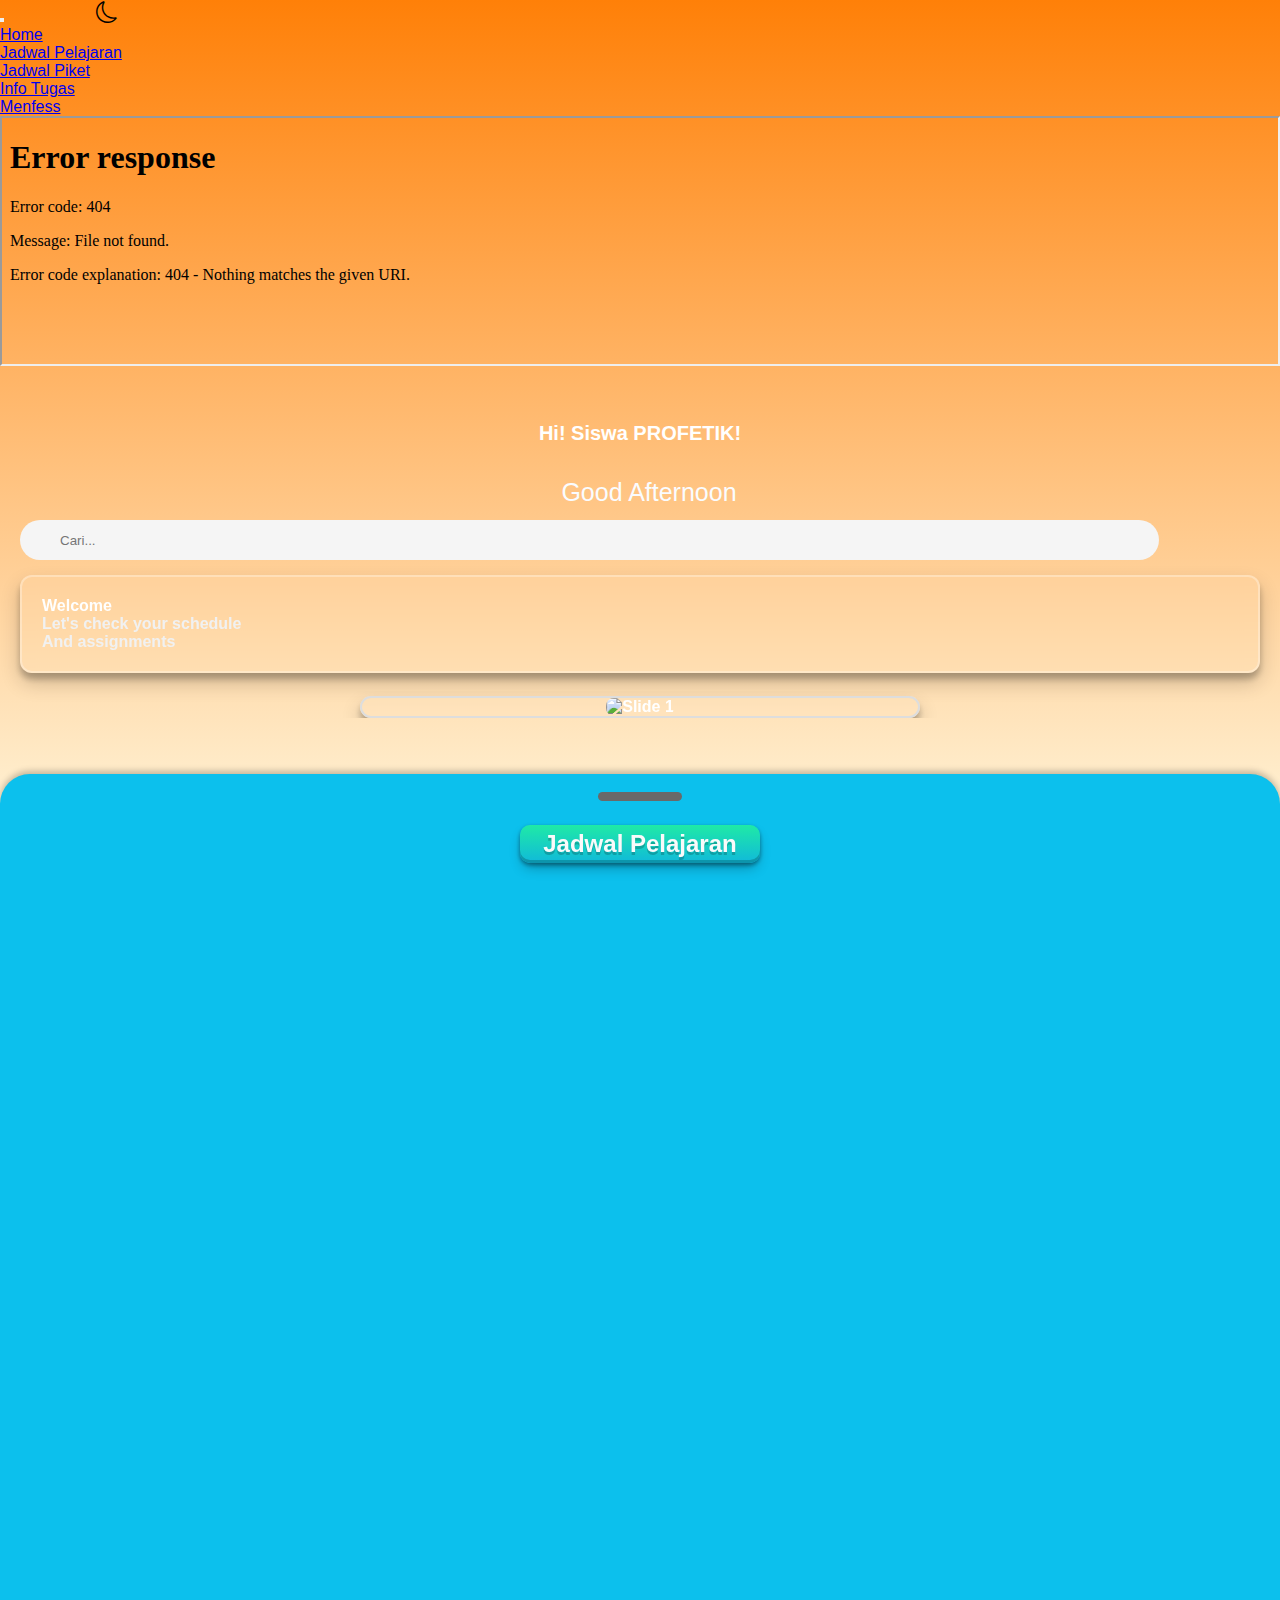
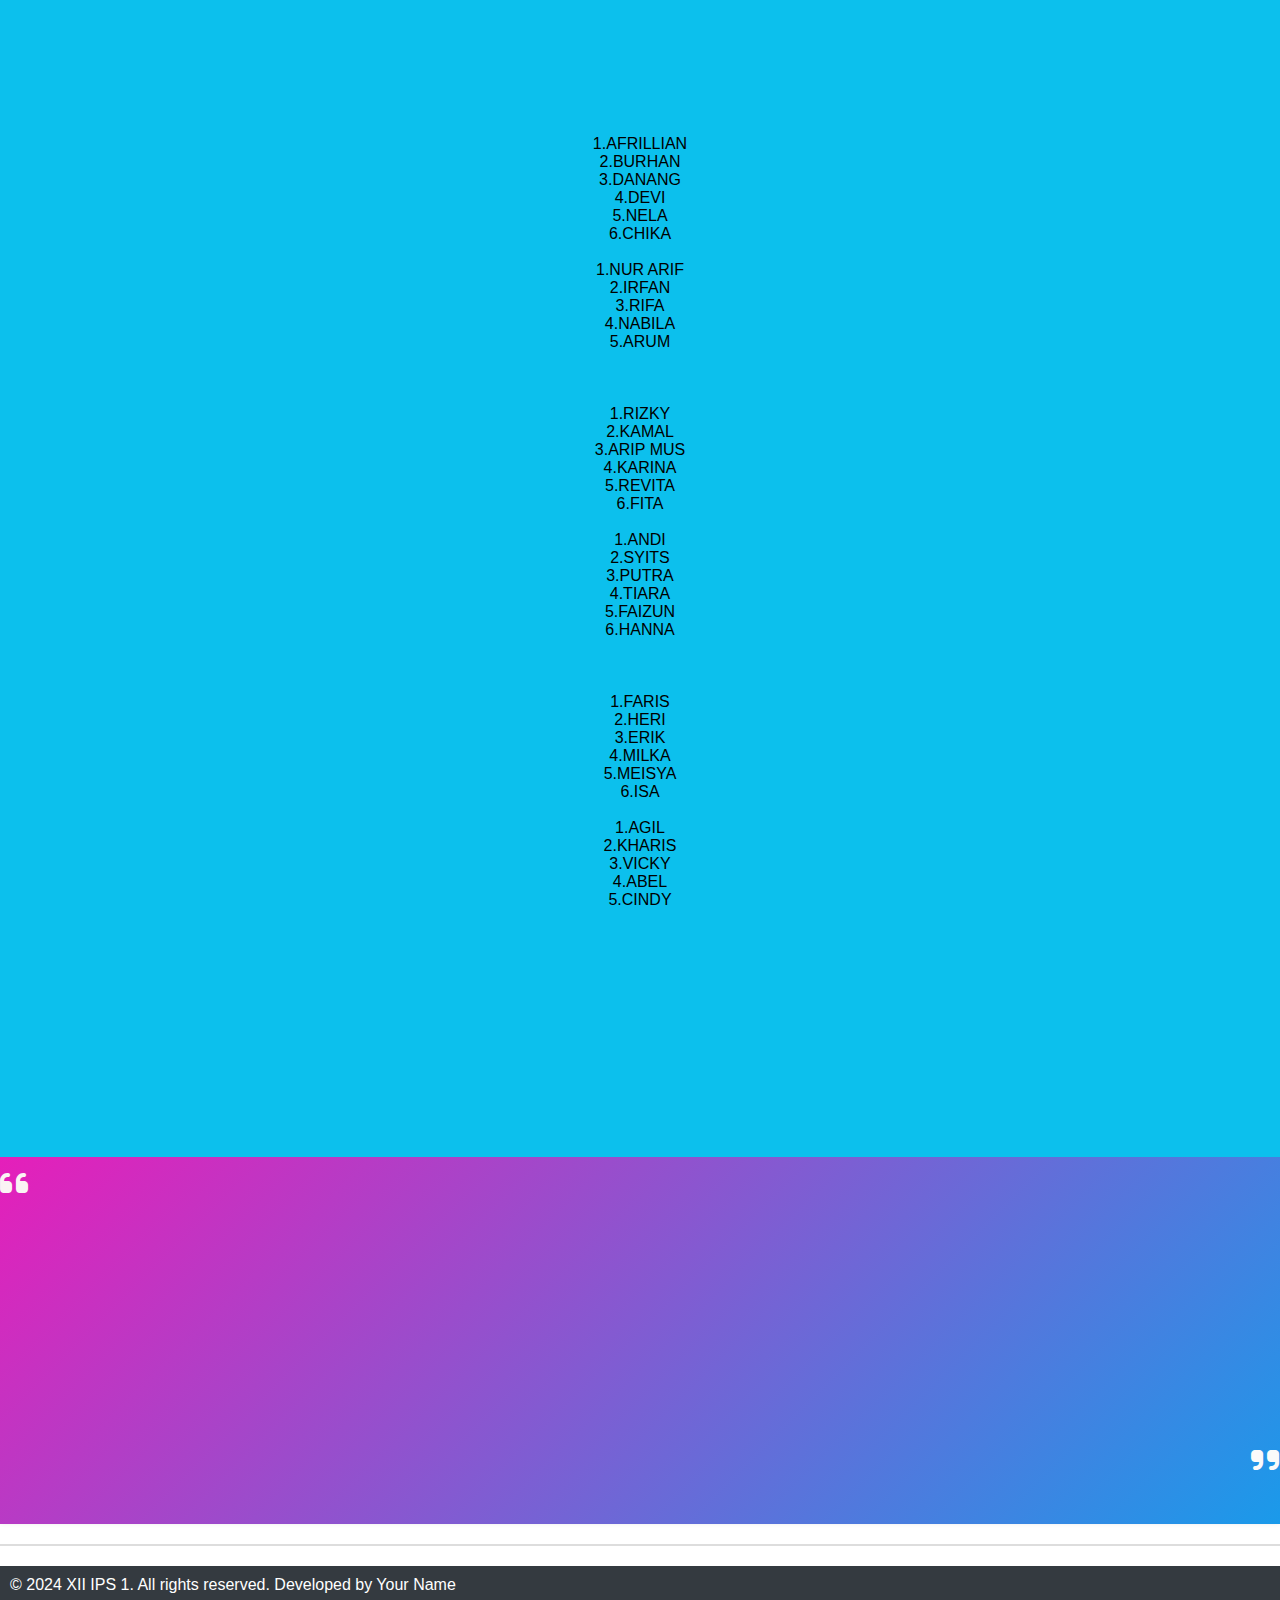
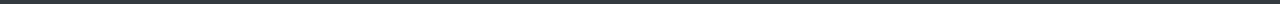
==== index.html @ 053d7fe9 "Update index.html" ====
<!DOCTYPE html>
<html lang="id-ID">

<head>
  <meta charset="UTF-8">
  <meta http-equiv="X-UA-Compatible" content="IE=Edge">
  <meta name="viewport" content="width=device-width, initial-scale=1, maximum-scale=1, user-scalable=no">
  <meta name="google-site-verification" content="LIAFJDJ_UBksVCP_BLiOuBn92fZuUweyE3WC6bp4Mew" />
  
  <title>XII IPS 1</title>
  <!-- HTML -->

  <!-- Custom Styles -->
  <link rel="stylesheet" href="style.css">
  <link href="https://cdn.jsdelivr.net/npm/bootstrap@5.2.2/dist/css/bootstrap.min.css" rel="stylesheet" integrity="sha384-Zenh87qX5JnK2Jl0vWa8Ck2rdkQ2Bzep5IDxbcnCeuOxjzrPF/et3URy9Bv1WTRi" crossorigin="anonymous">
  <link href="https://cdnjs.cloudflare.com/ajax/libs/font-awesome/6.2.0/css/all.min.css" rel="stylesheet">
  <link rel="stylesheet" href="https://cdn.jsdelivr.net/npm/bootstrap-icons@1.3.0/font/bootstrap-icons.css">
  <link href="https://unpkg.com/aos@2.3.1/dist/aos.css" rel="stylesheet">
  <link rel="stylesheet" href="https://cdnjs.cloudflare.com/ajax/libs/animate.css/4.1.1/animate.min.css" />
</head>

<body>
  <nav class="navbar sticky-top bg-light" id="navbar_top">
    <div class="container-fluid">
      <button class="navbar-toggler" type="button" data-bs-toggle="collapse" data-bs-target="#navbarTogglerDemo03" aria-controls="navbarTogglerDemo03" aria-expanded="false" aria-label="Toggle navigation">
        <span class="navbar-toggler-icon"></span>
      </button>
      <a class="navbar-brand" href="#"></a>
      <i class="bi-moon" id="toggleDark"></i>

      <div class="collapse navbar-collapse" id="navbarTogglerDemo03">
        <ul class="navbar-nav me-auto mb-2 mb-lg-0">
          <li class="nav-item">
            <a class="nav-link active" aria-current="page" href="#">Home</a>
          </li>
          <li class="nav-item">
            <a class="nav-link" href="#tarik">Jadwal Pelajaran</a>
          </li>
          <li class="nav-item">
            <a class="nav-link" href="#judul3">Jadwal Piket</a>
          </li>
          <li class="nav-item">
            <a class="nav-link" href="#selasa">Info Tugas</a>
          </li>
          <li class="nav-item">
            <a class="nav-link" href="#menfess">Menfess</a>
          </li>
        </ul>
        <iframe src= frameborder='0' width='100%' height="250px"></iframe>
      </div>
    </div>
  </nav>
  <br>
  <div class="Hi_makhluk">Hi! Siswa PROFETIK!</div>
  </div>
  <div id="good" ></div>
  <form id="form1" name="form1" method="get" action="search.html">
    <div class="pencarian"><input type="text" name="searchTerm" placeholder="Cari..."></div>
  </form>
  
  <div class="Welcome" id="Welc">Welcome
    <br>
    <div class="bawah_welcome" id="bwh_wlc">
      Let's check your
      schedule<br> And assignments</div>
  </div>
  <br>
  
<div class="carousel-info">
    <div class="carousel-container">
      <div class="carousel">
        <div class="carousel-track">
          <div class="carousel-slide">
            <div class="slide-box">
              <img src="https://www.malidaprofetik.sch.id/media_library/image_sliders/4011eb9939a788a955411d54a8cd600c.JPG"
                alt="Slide 1">
            </div>
          </div>
          <div class="carousel-slide">
            <div class="slide-box">
              <img src="https://malidaprofetik.sch.id/media_library/posts/large/9a88a5ecfe2c4ab00b4fcdac759f1ffc.jpeg" 
                alt="Slide 2">
            </div>
          </div>
          <div class="carousel-slide">
            <div class="slide-box">
              <img src="https://s3-us-west-2.amazonaws.com/s.cdpn.io/557257/3.png" 
                alt="Slide 3">
            </div>
          </div>
          <!-- ... add more slides as needed ... -->
        </div>
      </div>
    </div>
    <br>
    <br>
  
    
  <div class="tarik" id="tarik">
    <br>
    <div class="garis_tarik"></div>

    <h4 style="margin: 1em auto 1em; width: 10em; " id="judul1" data-aos="fade-up" data-aos-duration="1000" data-aos-offset="5">Jadwal Pelajaran</h4>

    <ul data-aos="fade-up" data-aos-duration="1000" data-aos-offset="15">
      <div class="Senin" id="judul2"> SENIN</div>
      <div class="mapel">
        <li class="religious">ALQURAN HADITS</li>
        <li class="religious">FIQIH</li>
        <li class="language">BHS.ARAB</li>
        <li class="language">BHS.INDONESIA</li>
        <li class="ppkn">PPKN</li>
      </div>
    </ul>

<div data-aos="fade-up" data-aos-duration="1000" data-aos-offset="40">
    <ul>
      <div class="Selasa" id="judul3">SELASA</div>
      <div class="mapel" style="height: 100px">
        <li>SOSIOLOGI</li>
        <li>FISIKA</li>
        <li>SKI</li>
        <li>AKIDAH</li>
        <li>CONVERSTATION</li>
      </div>
    </ul>
</div>


    <ul data-aos="fade-up" data-aos-duration="1000" data-aos-offset="30">
      <div class="Rabu" id="judul4">RABU</div>
      <div class="mapel">
        <li>SEJARAH C</li>
        <li>GEOGRAFI</li>
        <li>PENJAS</li>
        <li>PKWU</li>
        <li>FISIKA</li>
        <li>MATEMATIKA</li>
      </div>
    </ul>
  

    <div data-aos="fade-up" data-aos-duration="1000" data-aos-offset="30">
      <ul>
        <div class="Kamis" id="judul5">KAMIS</div>
        <div class="mapel" style="height: 100px">
          <li>EKONOMI</li>
          <li>GEOGRAFI</li>
          <li>BHS.INGGRIS</li>
          <li>SEJARAH INDONESIA</li>
        </div>
      </ul>
    </div>

      <div data-aos="fade-up" data-aos-duration="1000" data-aos-offset="30">
        <ul>
          <div class="Jumat" id="judul6">JUMAT</div>
          <div class="mapel" style="height: 100px">
            <li>EKONOMI</li>
            <li>SEJARAH C</li>
            <li>MATEMATIKA</li>
          </div>
        </ul>
        <hr>
      </div>
    
<div data-aos="fade-up" data-aos-duration="1000" data-aos-offset="40">
        <ul>
          <div class="Sabtu" id="judul6">SABTU</div>
          <div class="mapel" style="height: 100px">
            <li>SENI BUDAYA</li>
            <li>BHS.INDONESIA</li>
            <li>FISIKA</li>
            <li>KENUAN</li>
            <li>SOSIOLOGI</li>
          </div>
        </ul>
        <hr>
      </div>
    
    <h4 id="judul7" data-aos="fade-up" data-aos-duration="800" data-aos-offset="20">Jadwal Piket</h4>
    <center>
      <div class="dropdown">
        <button class="btn  dropdown-toggle" type="button" data-bs-toggle="dropdown" aria-expanded="false" id="Buttonj" data-aos="fade-up" data-aos-duration="600" data-aos-offset="25">
          <span id="senin">Senin</span>
        </button>

        <ul class="dropdown-menu">
          <li class="dropdown-item">1.AFRILLIAN</li>
          <li class="dropdown-item">2.BURHAN</li>
          <li class="dropdown-item">3.DANANG</li>
          <li class="dropdown-item">4.DEVI</li>
          <li class="dropdown-item">5.NELA</li>
          <li class="dropdown-item">6.CHIKA</li>
        </ul>
      </div>


      <div class="dropdown">
        <button class="btn dropdown-toggle" type="button" data-bs-toggle="dropdown" aria-expanded="false" id="Buttonj" data-aos="fade-up" data-aos-duration="600" data-aos-offset="25">
          <span id="selasa">Selasa</span>
        </button>
        <ul class="dropdown-menu">
          <li class="dropdown-item">1.NUR ARIF</li>
          <li class="dropdown-item">2.IRFAN</li>
          <li class="dropdown-item">3.RIFA</li>
          <li class="dropdown-item">4.NABILA</li>
          <li class="dropdown-item">5.ARUM</li>
        </ul>
      </div>
      <br></br>
      
      <div class="dropdown">
        <button class="btn  dropdown-toggle" type="button" data-bs-toggle="dropdown" aria-expanded="false" id="Buttonj" data-aos="fade-up" data-aos-duration="900" data-aos-offset="25">
          <span id="rabu">Rabu</span>
        </button>
        <ul class="dropdown-menu">
          <li class="dropdown-item">1.RIZKY</li>
          <li class="dropdown-item">2.KAMAL</li>
          <li class="dropdown-item">3.ARIP MUS</li>
          <li class="dropdown-item">4.KARINA</li>
          <li class="dropdown-item">5.REVITA</li>
          <li class="dropdown-item">6.FITA</li>
        </ul>
      </div>
      
      
      <div class="dropdown">
        <button class="btn  dropdown-toggle" type="button" data-bs-toggle="dropdown" aria-expanded="false" id="Buttonj" data-aos="fade-up" data-aos-duration="1100" data-aos-offset="25">
          <span id="kamis">Kamis</span>
        </button>
        <ul class="dropdown-menu">
          <li class="dropdown-item">1.ANDI</li>
          <li class="dropdown-item">2.SYITS</li>
          <li class="dropdown-item">3.PUTRA</li>
          <li class="dropdown-item">4.TIARA</li>
          <li class="dropdown-item">5.FAIZUN</li>
          <li class="dropdown-item">6.HANNA</li>
        </ul>
      </div>
      <br></br>

      <div class="dropdown">
        <button class="btn  dropdown-toggle" type="button" data-bs-toggle="dropdown" aria-expanded="false" id="Buttonj" data-aos="fade-up" data-aos-duration="900" data-aos-offset="25">
          <span id="jumat">Jumat</span>
        </button>
        <ul class="dropdown-menu">
          <li class="dropdown-item">1.FARIS</li>
          <li class="dropdown-item">2.HERI</li>
          <li class="dropdown-item">3.ERIK</li>
          <li class="dropdown-item">4.MILKA</li>
          <li class="dropdown-item">5.MEISYA</li>
          <li class="dropdown-item">6.ISA</li>
        </ul>
      </div>
      

      <div class="dropdown">
        <button class="btn  dropdown-toggle" type="button" data-bs-toggle="dropdown" aria-expanded="false" id="Buttonj" data-aos="fade-up" data-aos-duration="900" data-aos-offset="25">
          <span id="sabtu">Sabtu</span>
        </button>
        <ul class="dropdown-menu">
          <li class="dropdown-item">1.AGIL</li>
          <li class="dropdown-item">2.KHARIS</li>
          <li class="dropdown-item">3.VICKY</li>
          <li class="dropdown-item">4.ABEL</li>
          <li class="dropdown-item">5.CINDY</li>
        </ul>
      </div>
      
      
    <h4 id="judul8" data-aos="fade-up" data-aos-duration="1000" data-aos-offset="25">Tugas</h4>
    <center>
      <div class="atur_box">
        <div class="box_project" id="box1" data-aos="fade-up" data-aos-duration="800" data-aos-offset="25"><b>Teknik Komputer J : </b><br>
          <img class="gambar_buku" src="buku tkj.jpeg" width="40px" height="53px" align="left">
          <span class="translate-middle badge rounded-pill bg-danger">0</span>
          <div class="this_week">
            This Week's assignment
            <button onclick="Alert()" id="tugas_button">
              click
            </button>
          </div>
          <progress value="50" max="100" style="height:20px;width:100px;margin-top:5px;"></progress>
        </div>


        <div class="box_project" id="box2" data-aos="fade-up" data-aos-duration="800" data-aos-offset="25"><b>bahasa Indonesia: </b>
          <br>
          <img class="gambar_buku" src="buku indo.jpeg" width="40px" height="53px" align="left">
          <span class="translate-middle badge rounded-pill bg-danger">0</span>
          <div class="this_week">
            This Week's assignment
            <button onclick="Alert()" id="tugas_button">
              click
            </button>
          </div>
          <progress value="50" max="100" style="height:20px;width:100px;margin-top:5px;"></progress>
        </div>
      </div>

      <div class="atur_box">
        <div class="box_project" id="box3" data-aos="fade-up" data-aos-duration="800" data-aos-offset="25"><b>Matematika : </b><br>
          <img class="gambar_buku" src="buku mtk.png" width="40px" height="53px" align="left">
          <span class="translate-middle badge rounded-pill bg-danger">1</span>
          <div class="this_week">
            This Week's assignment
            <button onclick="Alert()" id="tugas_button">
              click
            </button>
          </div>
          <progress value="50" max="100" style="height:20px;width:100px;margin-top:5px;"></progress>
        </div>

        <div class="box_project" id="box4" data-aos="fade-up" data-aos-duration="800" data-aos-offset="25"><b>Sejarah : </b><br>
          <img class="gambar_buku" src="buku sejarah.jpg" width="40px" height="53px" align="left">
          <span class="translate-middle badge rounded-pill bg-danger">0</span>
          <div class="this_week">
            This Week's assignment
            <button onclick="Alert()" id="tugas_button">
              click
            </button>
          </div>
          <progress value="50" max="100" style="height:20px;width:100px;margin-top:5px;"></progress>
        </div>
      </div>
    </center>
<br>

    <div class="menfess" id="menfess">
      <i class="fa-solid fa-quote-left" id="quoteleft"></i>
      <h4 data-aos="fade-up" data-aos-duration="1000" data-aos-offset="25" id="judul9">Menfess</h4>

      <form action="https://formsubmit.co/burhanjepara41@gmail.com" method="POST">
        <center>
          <input type="text" name="From:" placeholder="From :" required id="input" data-aos="fade-up" data-aos-duration="1000" data-aos-offset="25">
          <input type="text" name="To:" required id="input" placeholder="To :" data-aos="fade-up" data-aos-duration="1000" data-aos-offset="25">
          <textarea placeholder="Pesan :" type="text" name="Pesan:" required id="input" data-aos="fade-up" data-aos-duration="1000" data-aos-offset="25"></textarea>
          <button class="buttonSubmit" type="submit" data-aos="fade-up" data-aos-duration="1500" data-aos-offset="25">
            <span class="text" id="submit">Submit</span>
            <img src="patch-check.svg" id="iconv">
          </button>
        </center>
        <input type="hidden" name="_captcha" value="false">
        <input type="hidden" name="_template" value="table">
      </form>

      <i class="fa-solid fa-quote-right" id="quoteright"></i>
      <br>
      <br>
      <br>
      <br>
      <br>
    </div>
    </div>
  </div>
  
<!-- Pemisah -->
<div class="separator"></div>

<!-- Footer -->
<footer class="bg-dark text-light text-center p-3">
  <p>&copy; 2024 XII IPS 1. All rights reserved. Developed by Your Name</p>
</footer>

  
  <!-- Project -->
  <script src="//cdn.jsdelivr.net/npm/sweetalert2@11"></script>
  <script src="main.js"></script>
  <script src="https://cdn.jsdelivr.net/npm/bootstrap@5.2.0/dist/js/bootstrap.bundle.min.js"></script>
  <script src="https://unpkg.com/aos@2.3.1/dist/aos.js"></script>
  <script>
    AOS.init();
  </script>
</body>

</html>
---- style.css ----
@import url('https://fonts.cdnfonts.com/css/roboto');

* {
  margin: 0;
  padding: 0;
  box-sizing: border-box;
  font-family: 'Roboto Medium', sans-serif;
}

html {
  scroll-behavior: smooth;
}

body {
  background: linear-gradient(#FF8008, #FFFDE9);
  color: white;
  transition: background-color 1s;
  background-attachment: fixed;

}

a.navbar-brand {
  margin: 0 auto;
  margin-left: 88px;
}

#good {
  font-size: 25px;
  color: #fafcff;
  margin-left: 18px;
  text-align: center; 
  display: flex;
  justify-content: center;
  align-items: center;
}

.Hi_makhluk {
  font-size: 20px;
  margin-left: 20px;
  font-weight: bold;
  color: white;
  text-align: center;
  line-height: 20vh; /* Sesuaikan nilai sesuai kebutuhan */
  display: flex;
  justify-content: center;
  align-items: center;
  height: 10vh; /* Sesuaikan nilai sesuai kebutuhan */
  margin: 0;
}

.pencarian input {
  background-image: url("search.png");
  background-size: 20px;
  background-position: 10px 10px;
  background-repeat: no-repeat;
  padding: 12px 20px 12px 40px;
  margin-left: 20px;
  background-color: whitesmoke;
  width: 89%;
  height: 40px;
  border-radius: 35px;
  margin-top: 1em;
  border: none;
}

.Welcome {
  color: white;
  font-weight: bold;
  margin-top: 15px;
  margin-left: 20px;
  margin-right: 20px;
  border-radius: 12px;
  padding: 20px;
  box-shadow: rgba(0, 0, 0, 0.19) 0px 10px 20px, rgba(0, 0, 0, 0.23) 0px 6px 6px;
  background: rgba(255, 255, 255, 0.03);
  backdrop-filter: blur(6px);
  -webkit-backdrop-filter: blur(5px);
  border: 2px solid rgba(255, 255, 255, 0.3);
  background-image: url("icon.jpeg");
  background-repeat: no-repeat;
  background-size: 7em;
  background-position: right;
}

.bawah_welcome {
  color: #F1F1F1;
}


.box_project {
  margin-top: 10px;
  color: floralwhite;
  font-size: 10px;
  margin-left: 20px;
  margin-right: 10px;
  padding: 1.3em;
  text-align: left;
  width: 40%;
  border: 0.3px solid whitesmoke;
  box-shadow: rgba(0, 0, 0, 0.35) 0px 5px 15px;
  background-image: linear-gradient(to left top, #FCEABB, #F8B500);
  border-radius: 25px;
}

.gambar_buku {
  margin-top: 0.5em;
  margin-left: 5px;
  margin-right: 10%;
  position: relative;
}

.this_week {
  color: white;
  margin-top: 5px;
  margin-right: 8px;
}


#tugas_button {
  width: 4em;
  font-size: 1em;
  margin-top: 0.4em;
  color: white;
  background-color: #14ff5b;
  border-radius: 5px;
  border: 1px solid white;
}

.atur_box {
  display: inline-flex;
}

.box_project span {
  position: absolute;
  margin-top: 1em;
  margin-left: -1.4em;
}

.box_project b {
  text-align: left
}

.text_icon {
  font-size: 5px;
}

#navbar_bottom {
  width: 100%;
  height: 50px;
  bottom: 0;
  -webkit-box-shadow: 0px -3px 15px -7px rgba(0, 0, 0, 0.46);
  box-shadow: 0px -3px 15px -7px rgba(0, 0, 0, 0.46);
  border-top-left-radius: 10px;
  border-top-right-radius: 10px;
}

.navbar i {
  font-size: 22px;
  text-align: right;
  color: black; 
}

.tarik {
  color: black;
  -webkit-box-shadow: 0px -3px 15px -7px rgba(0, 0, 0, 0.46);
  border-top-left-radius: 30px;
  border-top-right-radius: 30px;
  background-color: #0cc0ed;
  box-shadow: rgba(0, 0, 0, 0.23) 0px -3px 6px;
}

.garis_tarik {
  background-color: dimgrey;
  width: 84px;
  height: 9px;
  border-radius: 50px;
  margin: 0 auto;
  margin-bottom: 15px;
}

.Senin,
.Selasa,
.Rabu,
.Kamis,
.Jumat,
.Sabtu{
  text-align: center;
  margin-left: 20px;
  color: #f592f7;
  background: linear-gradient(#0b23e0, #8b07e4);
  width: 70px;
  border-radius: 20px;
}

.mapel {
  margin-left: -11px;
  margin-right: 20px;
  background-color: #3737b3;
  font-size: 12px;
  padding: 9px;
  list-style: none;
  border: 1px solid black;
  border-radius: 30px;
  width: auto;
  height: 120px;
  background: rgba(255, 255, 255, 0.07);
  border-radius: 16px;
  box-shadow: rgba(0, 0, 0, 0.24) 0px 3px 8px;
  backdrop-filter: blur(5px);
  -webkit-backdrop-filter: blur(5px);
  border: 1px solid rgba(255, 255, 255, 0.3);
}

.li {
   color: white;
}

.religious,
.language,
.ppkn {
  color: black;
}


.tarik h4 {
  padding: 5px;
  box-shadow: rgba(0, 0, 0, 0.4) 0px 2px 4px, rgba(0, 0, 0, 0.3) 0px 7px 13px -3px, rgba(0, 0, 0, 0.2) 0px -3px 0px inset;
  color: #fafafa;
  text-align: center;
  width: 200px;
  margin: 20px auto;
  background: linear-gradient( #1feaa6, #10b9da);
  border-radius: 10px;
  font-weight: bold;
  font-size: 1.5em;
  text-shadow: 0px 3px 0px rgba(0, 0, 0, 0.2);
}

#Buttonj {
  border-radius: 20px;
  background: linear-gradient(#a96e0a, #e8a55996);
  color: white;
  border: none;
  text-align: center;
}

#input {
  background-size: 20px;
  background-position: 10px 10px;
  background-repeat: no-repeat;
  padding: 12px 20px 12px 40px;
  margin-top: 0.7em;
  width: 18em;
  border-radius: 10px;
  border: none;
  display: flex;
  flex-direction: column;
  margin: 10px auto;
  gap: 1rem;
}

#input:nth-child(1) {
  background: url("user-solid.svg");
  background-size: 20px;
  background-position: 10px 10px;
  background-repeat: no-repeat;
  background-color: wheat;
}

#input:nth-child(2) {
  background: url("paper-plane-regular.svg");
  background-size: 20px;
  background-position: 10px 10px;
  background-repeat: no-repeat;
  background-color: wheat;
}

#input:nth-child(3) {
  background: url("envelope-open-text-solid.svg");
  background-size: 20px;
  background-position: 10px 10px;
  background-repeat: no-repeat;
  background-color: wheat;
}

.buttonSubmit {
  position: relative;
  margin-right: 12em;
  width: 83px;
  height: 38px;
  margin-top: 15px;
  font-size: 17px;
  background-color: #FED049;
  font-weight: bold;
  color: white;
  border: none;
  border-radius: 6px;
  cursor: pointer;
  transition: width .5s, border-radius .5s;
}

.buttonSubmit * {
  position: absolute;
  top: 50%;
  left: 50%;
  transform: translate(-50%, -50%);
  transition: opacity .25s;
}

#iconv {
  opacity: 0;
}

.buttonSubmit:focus {
  width: 80px;
  background-color: yellow;
  border-radius: 6px;
}

.buttonSubmit:focus .text {
  opacity: 0;
}

.buttonSubmit:focus #iconv {
  opacity: 1;
  transition: height .5s;
}

body {
    margin: 0;
    font-family: 'Arial', sans-serif;
}

.carousel-container {
    margin: auto;
    overflow: hidden;
    position: relative;
    width: 80%;
    max-width: 600px;
    margin-bottom: 20px; /* Adjust the height of the carousel container */
}

.carousel-track {
    display: flex;
}

.carousel-slide {
    flex: 0 0 auto;
    width: 100%;
    box-sizing: border-box;
    padding: 0 10px;
    text-align: center;
    scroll-snap-align: start;
}

    .slide-box {
        border: 2px solid #ddd;
        border-radius: 12px;
        overflow: hidden;
        box-shadow: rgba(0, 0, 0, 0.19) 0px 10px 20px, rgba(0, 0, 0, 0.23) 0px 6px 6px;
        background: rgba(255, 255, 255, 0.03);
        backdrop-filter: blur(6px);
        -webkit-backdrop-filter: blur(5px);
        background-repeat: no-repeat;
        background-size: 7em;
        background-position: right;
        margin-top: 5px;
        margin-left: 10px;
        margin-right: 10px;
        padding: 0px;
        font-weight: bold;
    }

    img {
        max-width: 100%;
        height: auto;
        border-radius: 8px;
    }
}

/* Mobile Styles */
@media screen and (max-width: 600px) {
    .carousel-track {
        flex-direction: column; /* Display slides in a column on smaller screens */
        scroll-snap-type: y mandatory; /* Enable snapping to each slide vertically */
        overflow-y: auto; /* Allow vertical scrolling on smaller screens */
    }
}


.menfess {
  background: linear-gradient(-45deg, #1a9aea, #e51fba);
  
}

#quoteleft {
  font-size: 2rem;
  float: left;
  color: #faf4f4;
  margin-top: 10px;
}

#quoteright {
  font-size: 2rem;
  float: right;
  color: #fafafa;
  margin-top: 10px;
}

.dropdown {
  display: inline;
}



@media screen and (min-width:1024px) {
  a.navbar-brand {
    text-align: center;
  }

  .buttonSubmit {
    margin-right: 42em;
  }

  #input {
    width: 50rem;
  }

}

  /* CSS untuk pemisah */
  .separator {
    border: 1px solid #ddd;
    margin: 20px 0;
  }

  /* CSS untuk footer */
  footer {
    background-color: #343a40;
    color: #fff;
    padding: 10px;
  }
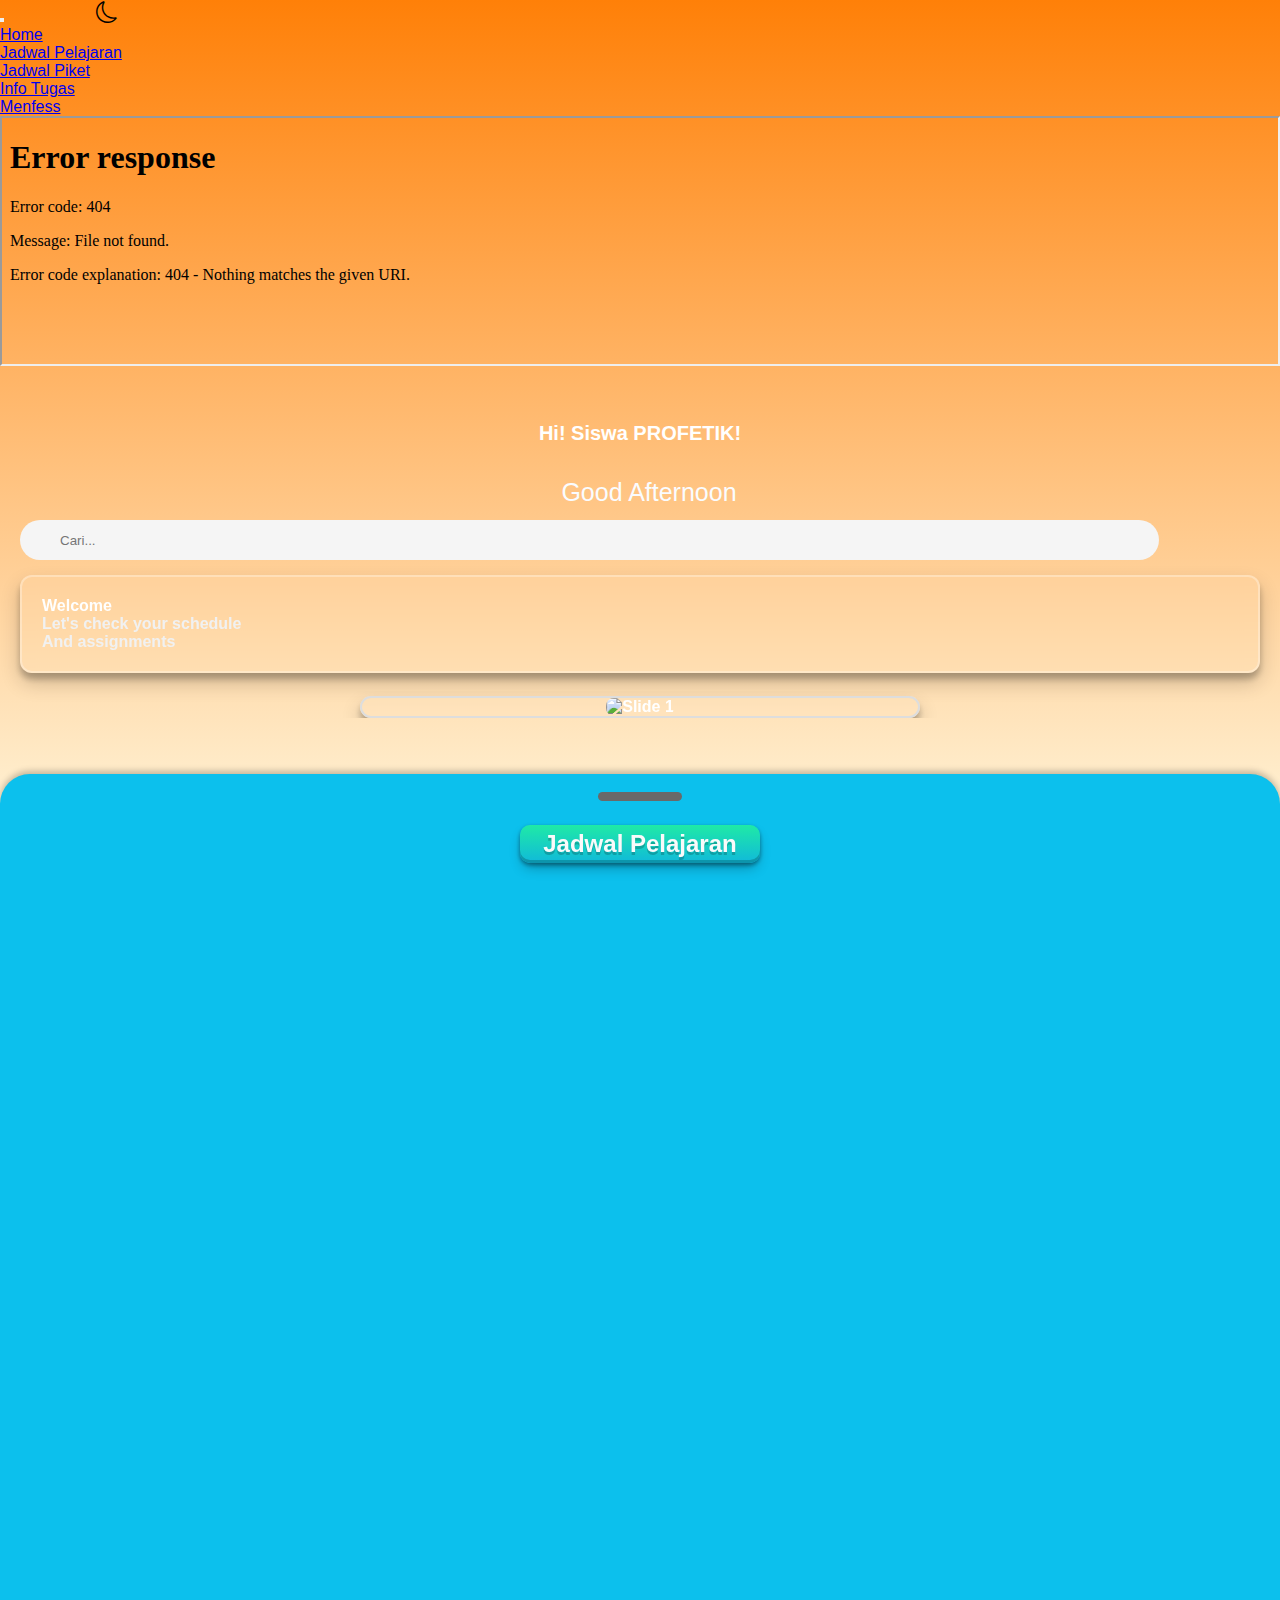
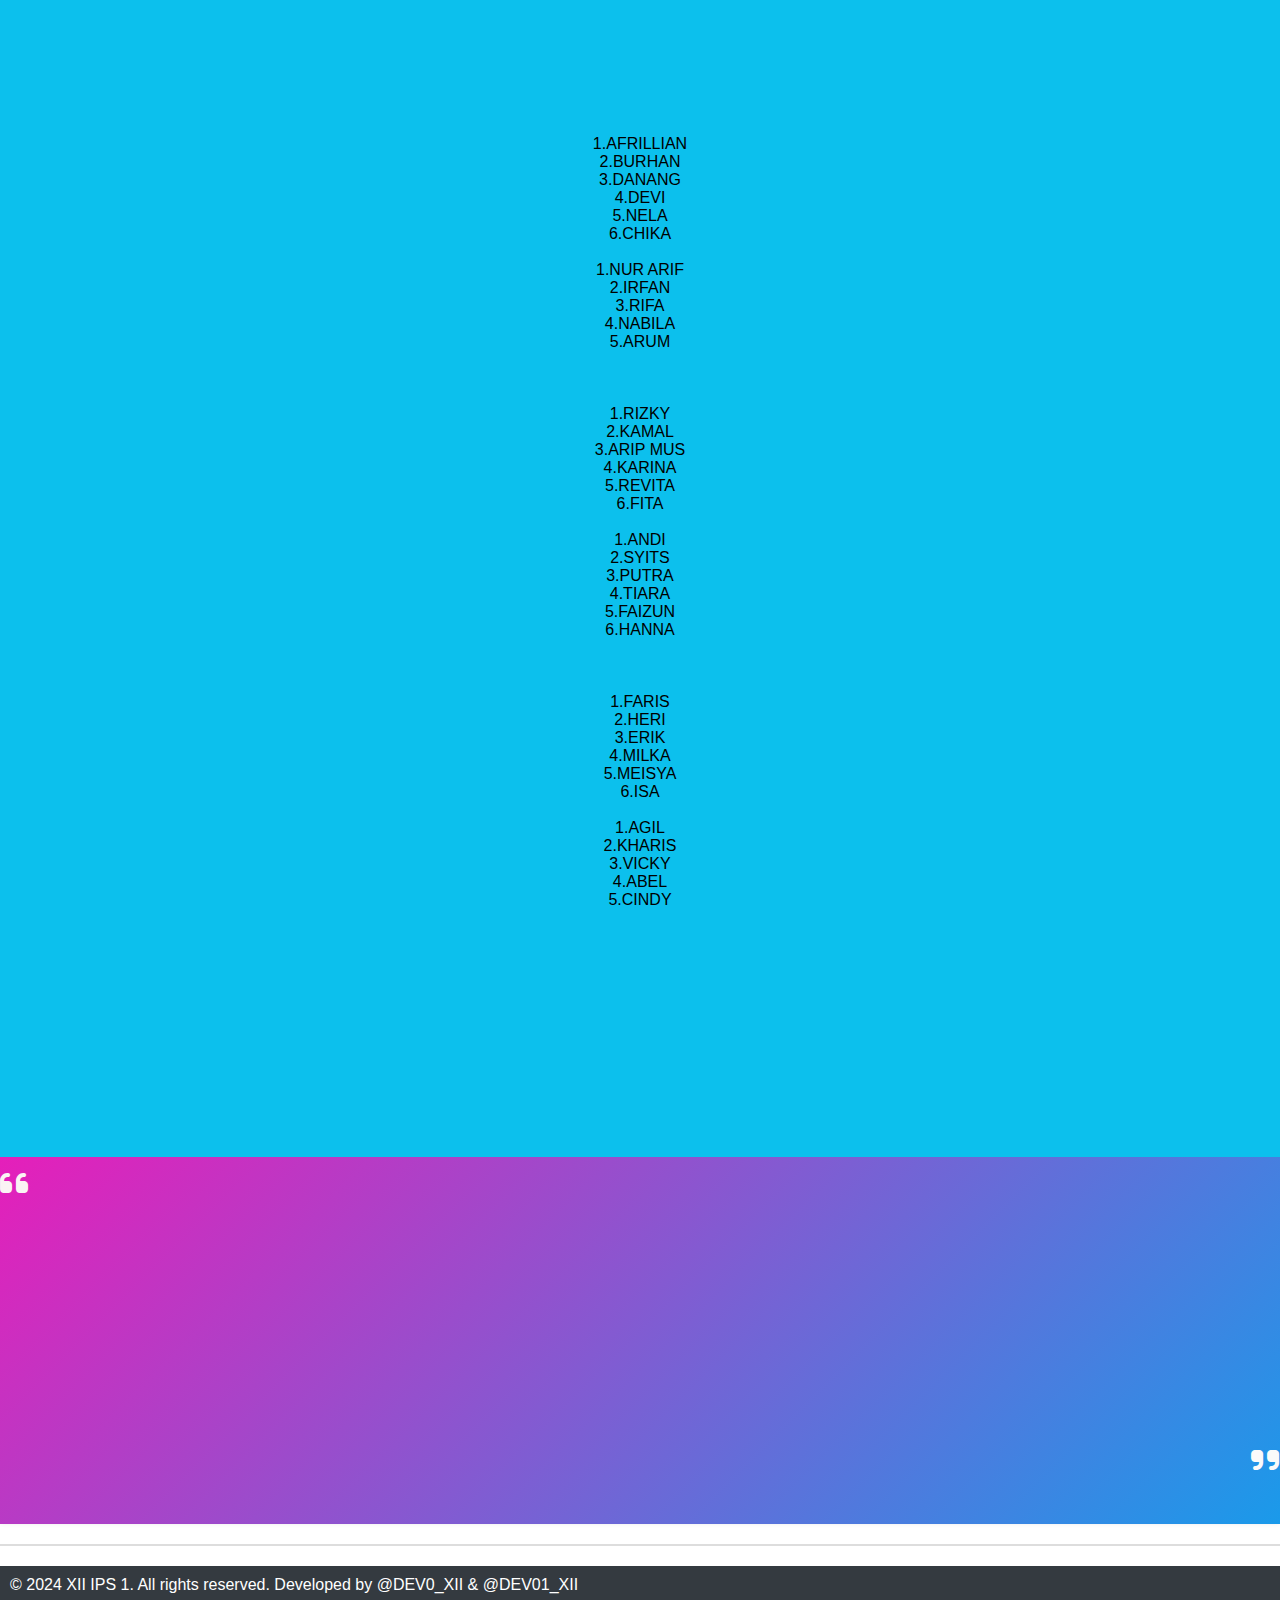
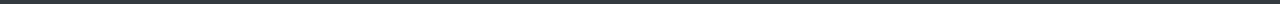
==== commit e2d93bc3: "Update index.html" ====
--- a/index.html
+++ b/index.html
@@ -360,7 +360,7 @@
 
 <!-- Footer -->
 <footer class="bg-dark text-light text-center p-3">
-  <p>&copy; 2024 XII IPS 1. All rights reserved. Developed by Your Name</p>
+  <p>&copy; 2024 XII IPS 1. All rights reserved. Developed by @DEV0_XII & @DEV01_XII</p>
 </footer>
 
   
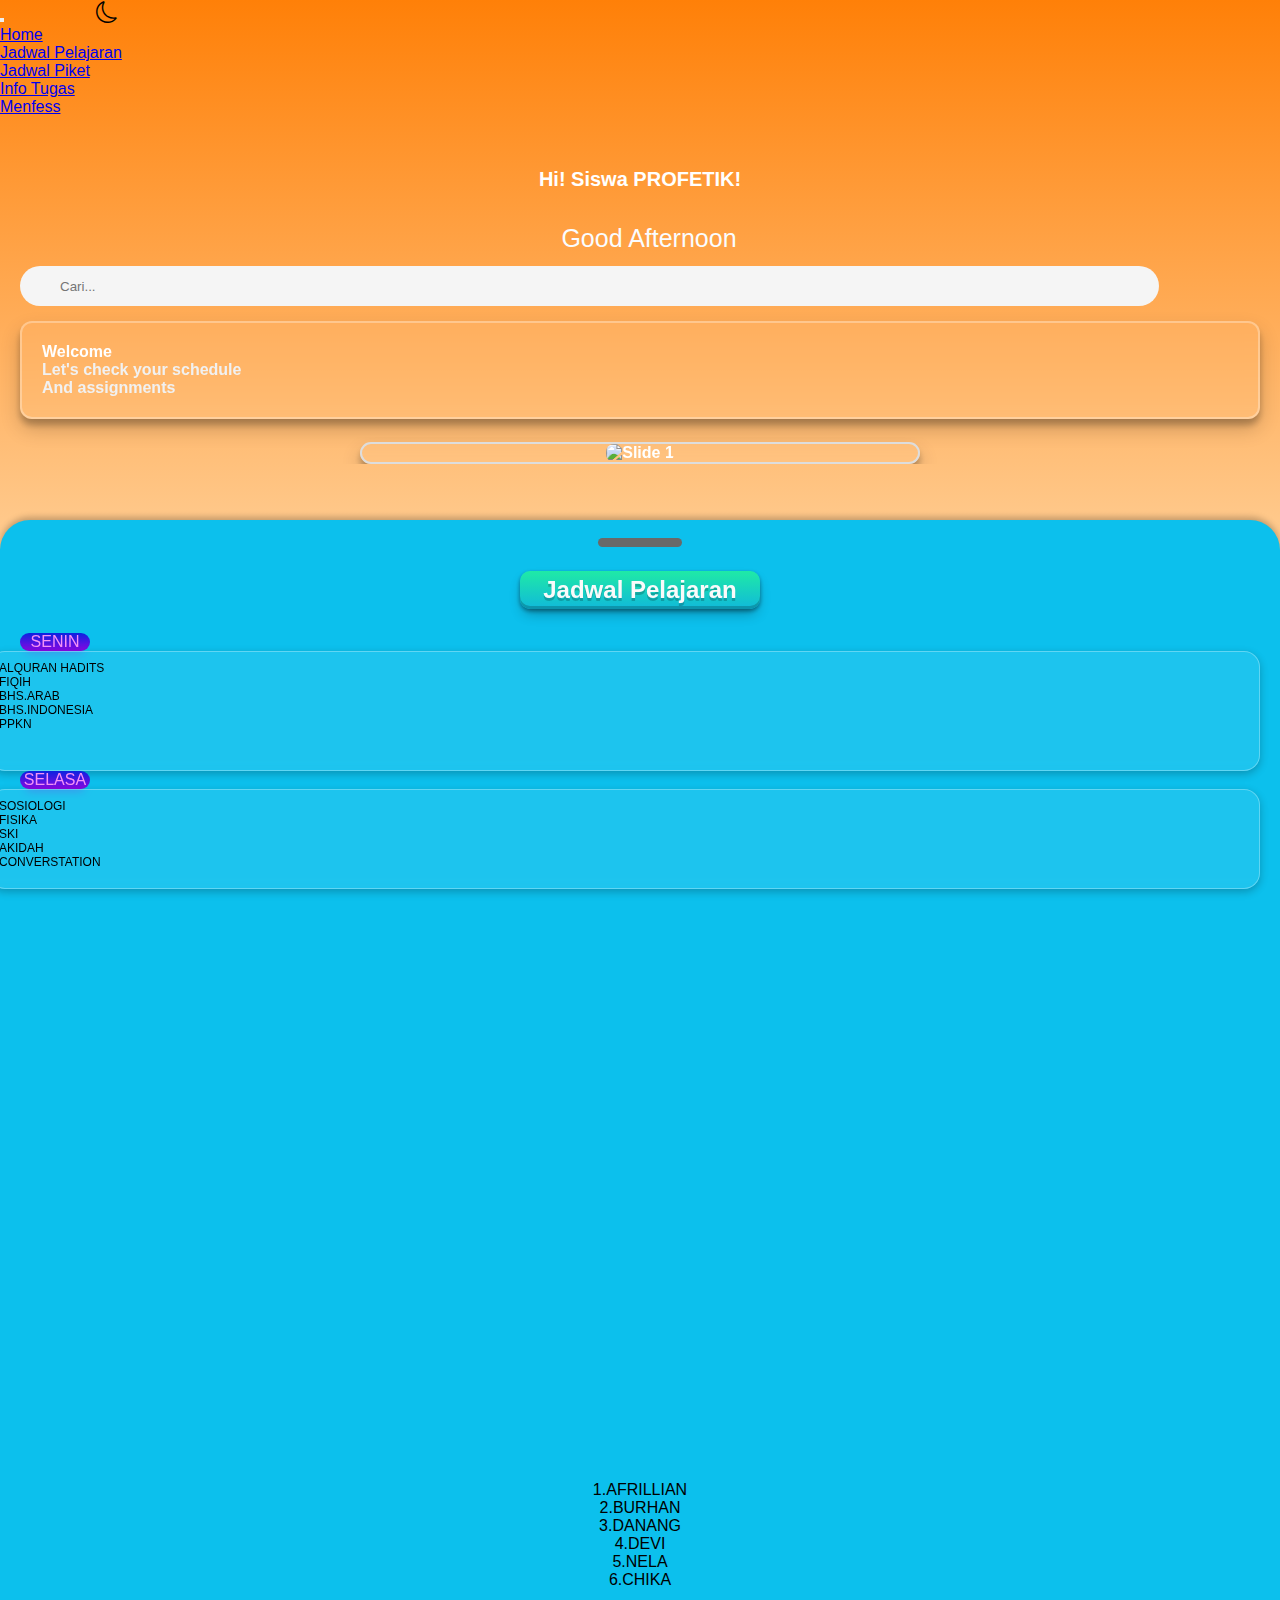
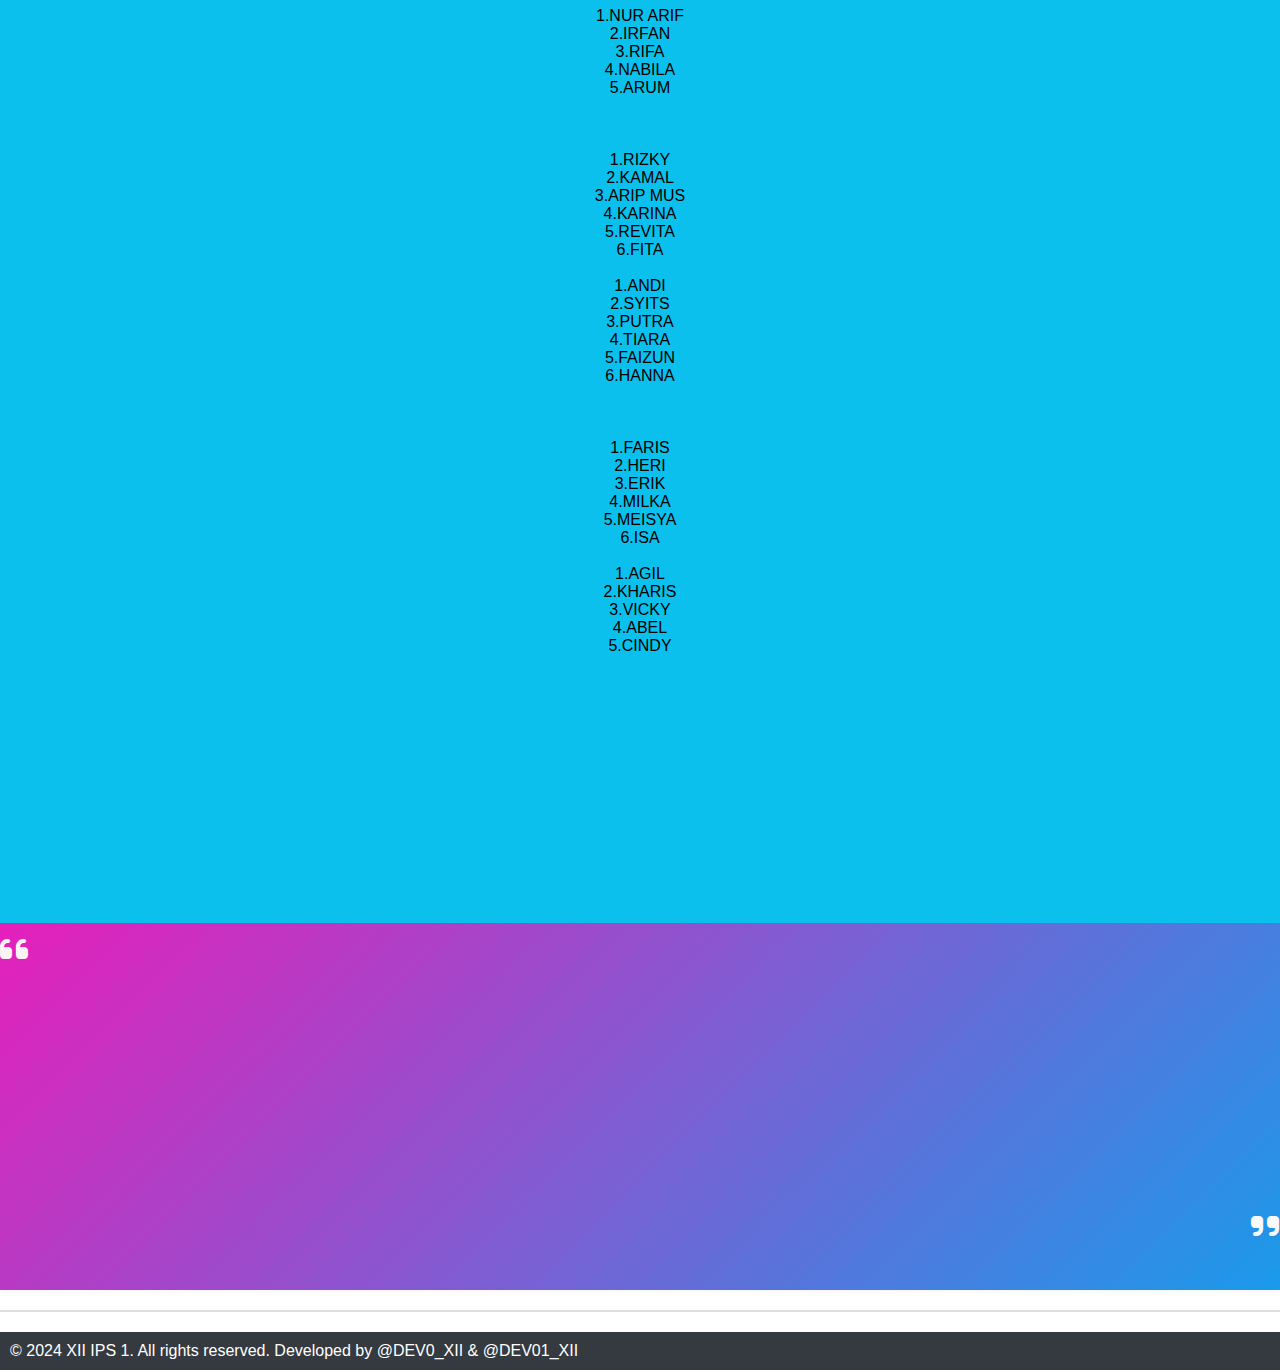
==== commit 95b8de44: "Update index.html" ====
--- a/index.html
+++ b/index.html
@@ -46,7 +46,6 @@
             <a class="nav-link" href="#menfess">Menfess</a>
           </li>
         </ul>
-        <iframe src= frameborder='0' width='100%' height="250px"></iframe>
       </div>
     </div>
   </nav>
@@ -72,19 +71,19 @@
         <div class="carousel-track">
           <div class="carousel-slide">
             <div class="slide-box">
-              <img src="https://www.malidaprofetik.sch.id/media_library/image_sliders/4011eb9939a788a955411d54a8cd600c.JPG"
+              <img src="001.jpg"
                 alt="Slide 1">
             </div>
           </div>
           <div class="carousel-slide">
             <div class="slide-box">
-              <img src="https://malidaprofetik.sch.id/media_library/posts/large/9a88a5ecfe2c4ab00b4fcdac759f1ffc.jpeg" 
+              <img src="002.jpg" 
                 alt="Slide 2">
             </div>
           </div>
           <div class="carousel-slide">
             <div class="slide-box">
-              <img src="https://s3-us-west-2.amazonaws.com/s.cdpn.io/557257/3.png" 
+              <img src="003.jpg" 
                 alt="Slide 3">
             </div>
           </div>
@@ -269,11 +268,11 @@
       </div>
       
       
-    <h4 id="judul8" data-aos="fade-up" data-aos-duration="1000" data-aos-offset="25">Tugas</h4>
+    <h4 id="judul8" data-aos="fade-up" data-aos-duration="1000" data-aos-offset="25">Galeri</h4>
     <center>
       <div class="atur_box">
         <div class="box_project" id="box1" data-aos="fade-up" data-aos-duration="800" data-aos-offset="25"><b>Teknik Komputer J : </b><br>
-          <img class="gambar_buku" src="buku tkj.jpeg" width="40px" height="53px" align="left">
+          <img class="gambar_buku" src="001.jpg" width="60px" height="73px" align="left">
           <span class="translate-middle badge rounded-pill bg-danger">0</span>
           <div class="this_week">
             This Week's assignment
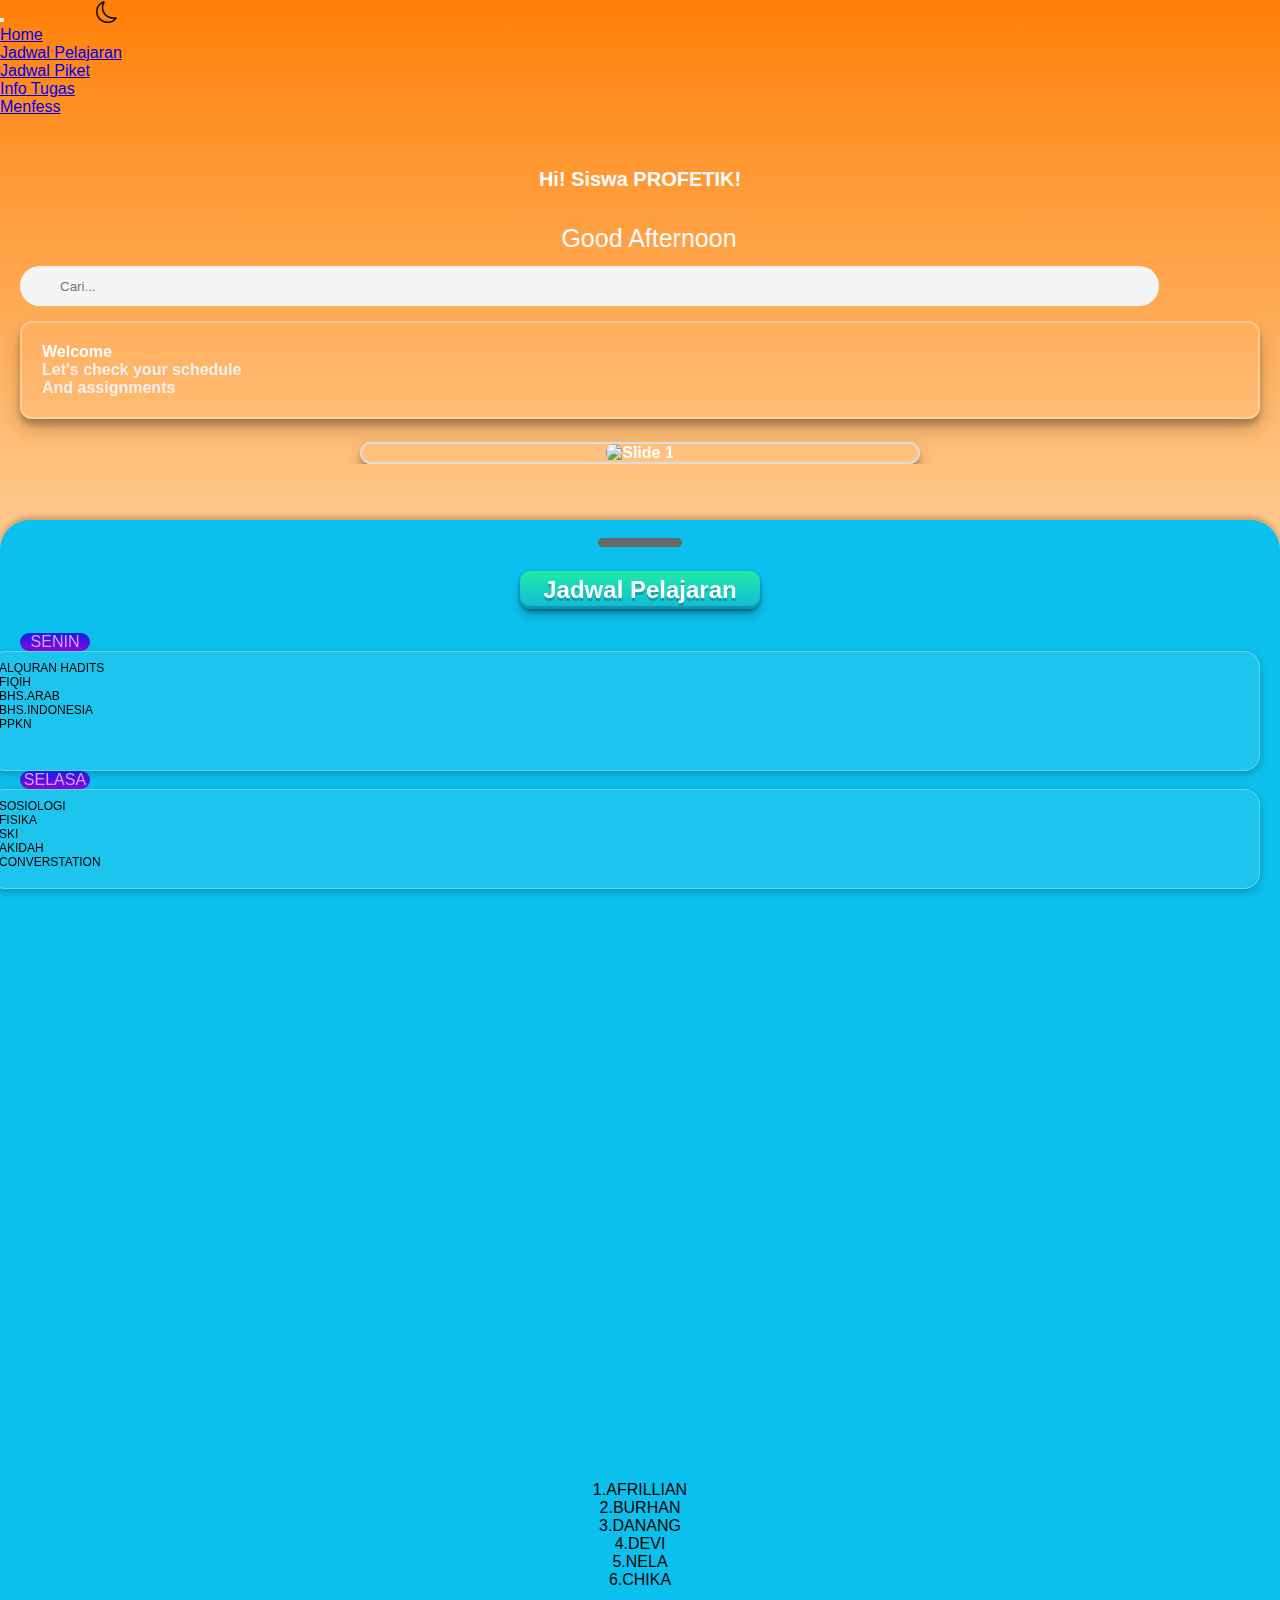
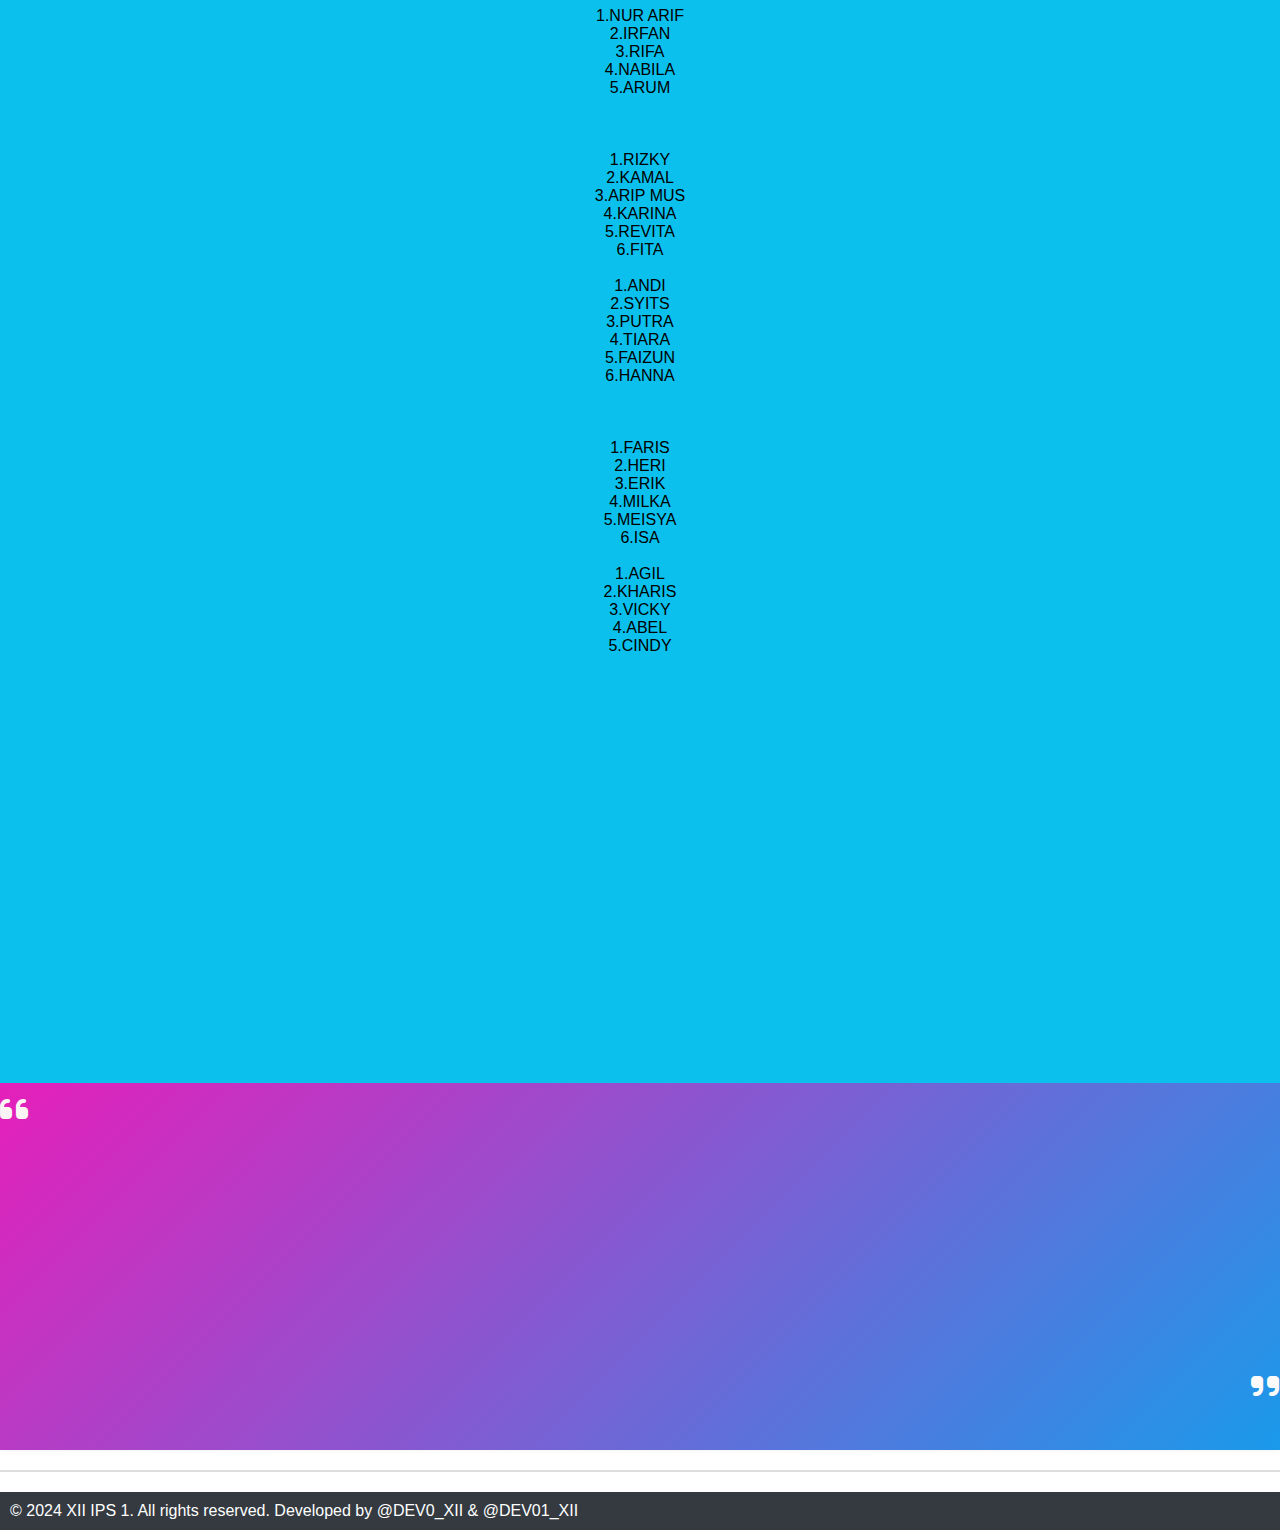
==== commit 9bbb21f6: "Update index.html" ====
--- a/index.html
+++ b/index.html
@@ -272,7 +272,7 @@
     <center>
       <div class="atur_box">
         <div class="box_project" id="box1" data-aos="fade-up" data-aos-duration="800" data-aos-offset="25"><b>Teknik Komputer J : </b><br>
-          <img class="gambar_buku" src="001.jpg" width="60px" height="73px" align="left">
+          <img class="gambar_buku" src="001.jpg" width="90px" height="100px" align="left">
           <span class="translate-middle badge rounded-pill bg-danger">0</span>
           <div class="this_week">
             This Week's assignment
@@ -280,9 +280,7 @@
               click
             </button>
           </div>
-          <progress value="50" max="100" style="height:20px;width:100px;margin-top:5px;"></progress>
-        </div>
-
+          
 
         <div class="box_project" id="box2" data-aos="fade-up" data-aos-duration="800" data-aos-offset="25"><b>bahasa Indonesia: </b>
           <br>
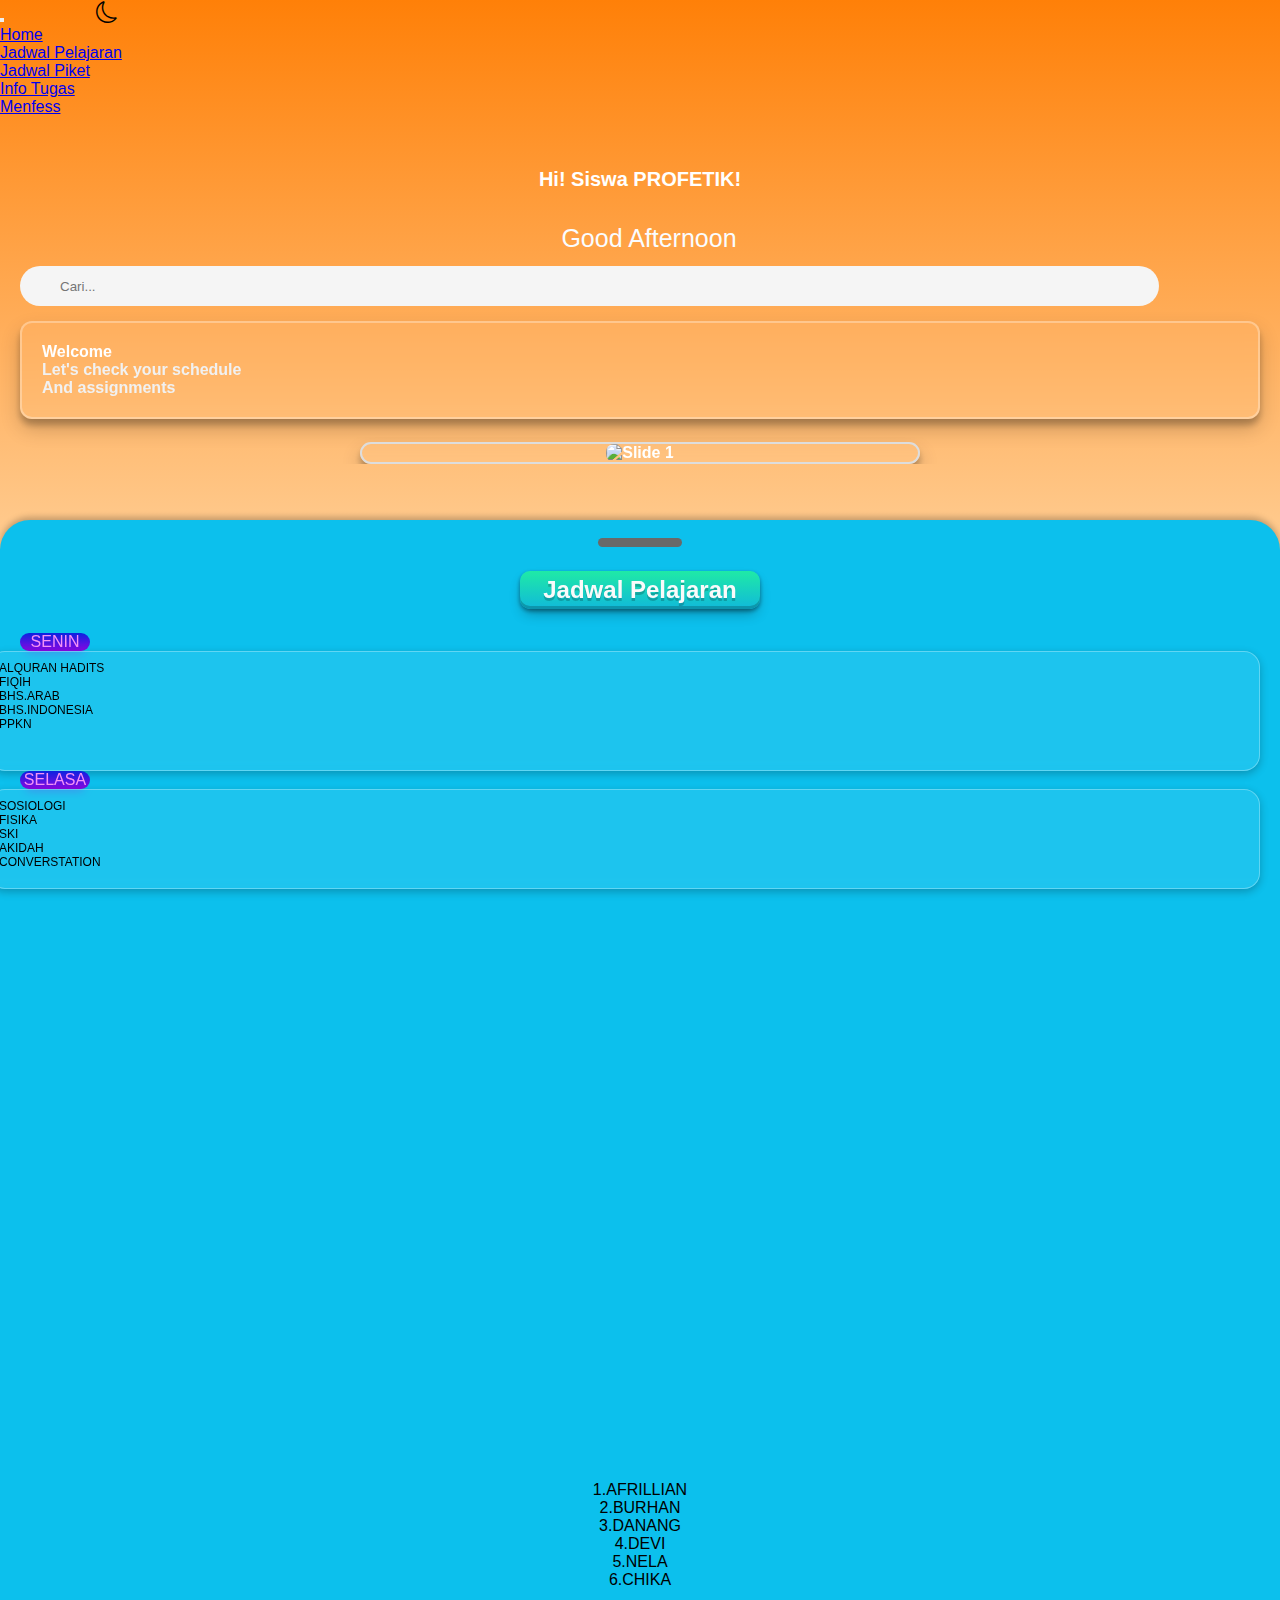
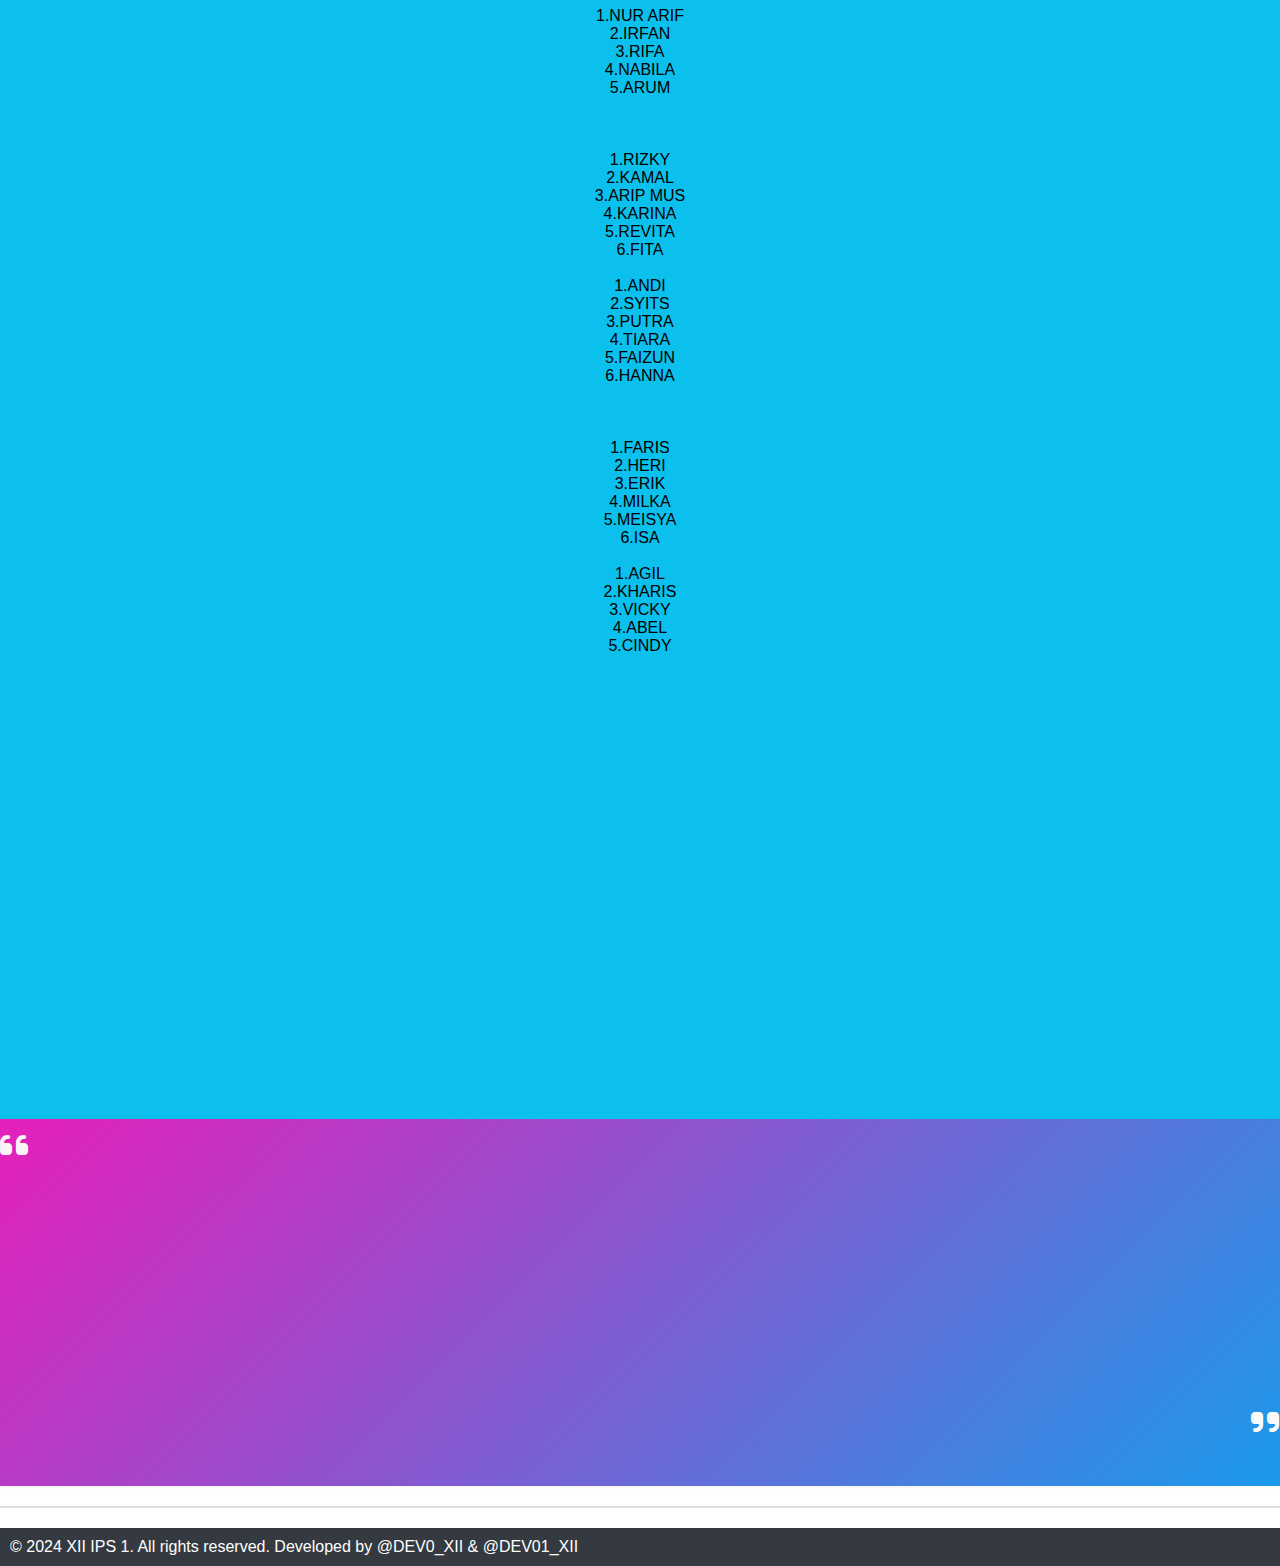
==== commit 2842ee59: "Update index.html" ====
--- a/index.html
+++ b/index.html
@@ -268,61 +268,74 @@
       </div>
       
       
+    <section id="galeri" class="py-5">
+  <div class="container">
     <h4 id="judul8" data-aos="fade-up" data-aos-duration="1000" data-aos-offset="25">Galeri</h4>
-    <center>
-      <div class="atur_box">
-        <div class="box_project" id="box1" data-aos="fade-up" data-aos-duration="800" data-aos-offset="25"><b>Teknik Komputer J : </b><br>
-          <img class="gambar_buku" src="001.jpg" width="90px" height="100px" align="left">
+    <div class="row">
+      <div class="col-md-6">
+        <div class="box_project" id="box1" data-aos="fade-up" data-aos-duration="800" data-aos-offset="25">
+          <b>Upacara:</b>
+          <br>
+          <img class="gambar_buku" src="001.jpg" width="70" height="53" alt="Gambar 1">
           <span class="translate-middle badge rounded-pill bg-danger">0</span>
           <div class="this_week">
             This Week's assignment
-            <button onclick="Alert()" id="tugas_button">
+            <button onclick="Alert()" class="tugas_button">
               click
             </button>
           </div>
-          
-
-        <div class="box_project" id="box2" data-aos="fade-up" data-aos-duration="800" data-aos-offset="25"><b>bahasa Indonesia: </b>
+        </div>
+      </div>
+
+      <div class="col-md-6">
+        <div class="box_project" id="box2" data-aos="fade-up" data-aos-duration="800" data-aos-offset="25">
+          <b>Bahasa Indonesia:</b>
           <br>
-          <img class="gambar_buku" src="buku indo.jpeg" width="40px" height="53px" align="left">
+          <img class="gambar_buku" src="002.jpg" width="70" height="53" alt="Gambar 2">
           <span class="translate-middle badge rounded-pill bg-danger">0</span>
           <div class="this_week">
             This Week's assignment
-            <button onclick="Alert()" id="tugas_button">
+            <button onclick="Alert()" class="tugas_button">
               click
             </button>
           </div>
-          <progress value="50" max="100" style="height:20px;width:100px;margin-top:5px;"></progress>
-        </div>
-      </div>
-
-      <div class="atur_box">
-        <div class="box_project" id="box3" data-aos="fade-up" data-aos-duration="800" data-aos-offset="25"><b>Matematika : </b><br>
-          <img class="gambar_buku" src="buku mtk.png" width="40px" height="53px" align="left">
+        </div>
+      </div>
+    </div>
+
+    <div class="row">
+      <div class="col-md-6">
+        <div class="box_project" id="box3" data-aos="fade-up" data-aos-duration="800" data-aos-offset="25">
+          <b>Matematika:</b>
+          <br>
+          <img class="gambar_buku" src="003.jpg" width="70" height="53" alt="Gambar 3">
           <span class="translate-middle badge rounded-pill bg-danger">1</span>
           <div class="this_week">
             This Week's assignment
-            <button onclick="Alert()" id="tugas_button">
+            <button onclick="Alert()" class="tugas_button">
               click
             </button>
           </div>
-          <progress value="50" max="100" style="height:20px;width:100px;margin-top:5px;"></progress>
-        </div>
-
-        <div class="box_project" id="box4" data-aos="fade-up" data-aos-duration="800" data-aos-offset="25"><b>Sejarah : </b><br>
-          <img class="gambar_buku" src="buku sejarah.jpg" width="40px" height="53px" align="left">
+        </div>
+      </div>
+
+      <div class="col-md-6">
+        <div class="box_project" id="box4" data-aos="fade-up" data-aos-duration="800" data-aos-offset="25">
+          <b>Sejarah:</b>
+          <br>
+          <img class="gambar_buku" src="004.jpg" width="70" height="53" alt="Gambar 4">
           <span class="translate-middle badge rounded-pill bg-danger">0</span>
           <div class="this_week">
             This Week's assignment
-            <button onclick="Alert()" id="tugas_button">
+            <button onclick="Alert()" class="tugas_button">
               click
             </button>
           </div>
-          <progress value="50" max="100" style="height:20px;width:100px;margin-top:5px;"></progress>
-        </div>
-      </div>
-    </center>
-<br>
+        </div>
+      </div>
+    </div>
+  </div>
+</section>
 
     <div class="menfess" id="menfess">
       <i class="fa-solid fa-quote-left" id="quoteleft"></i>
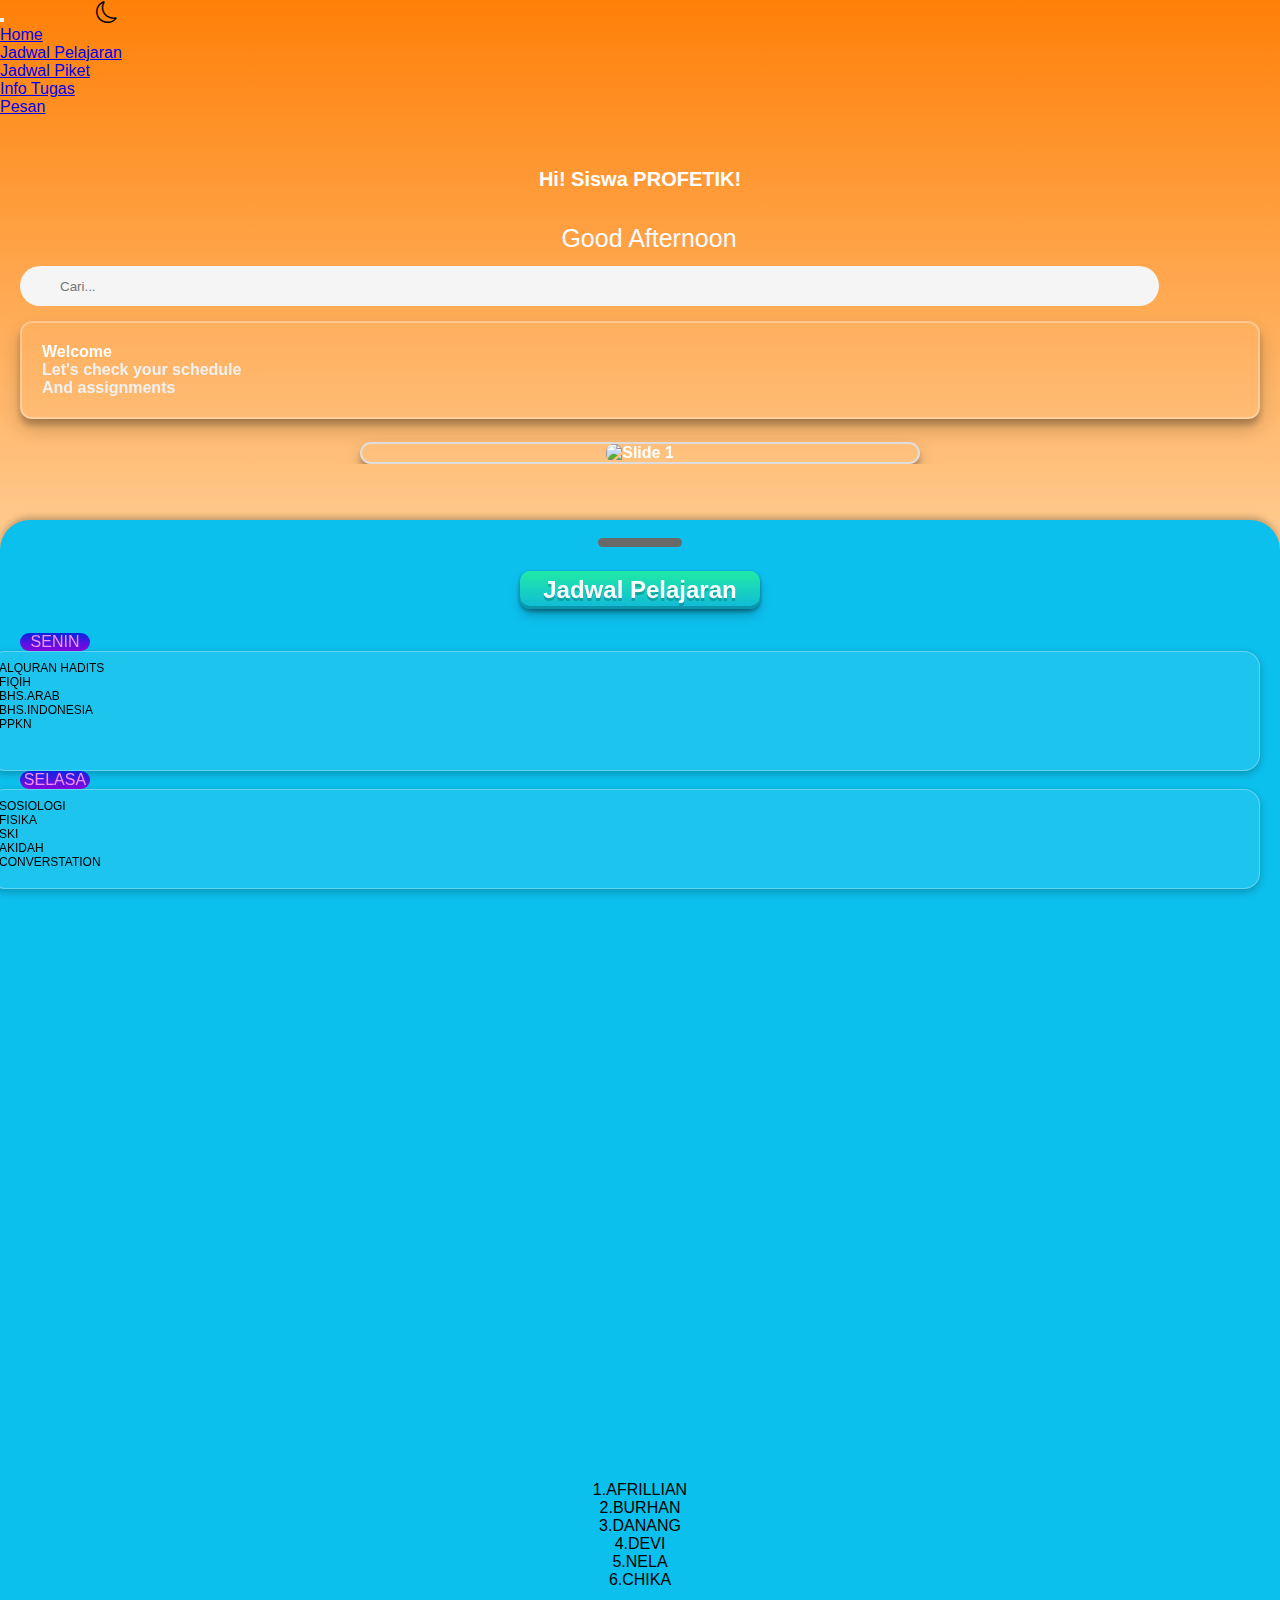
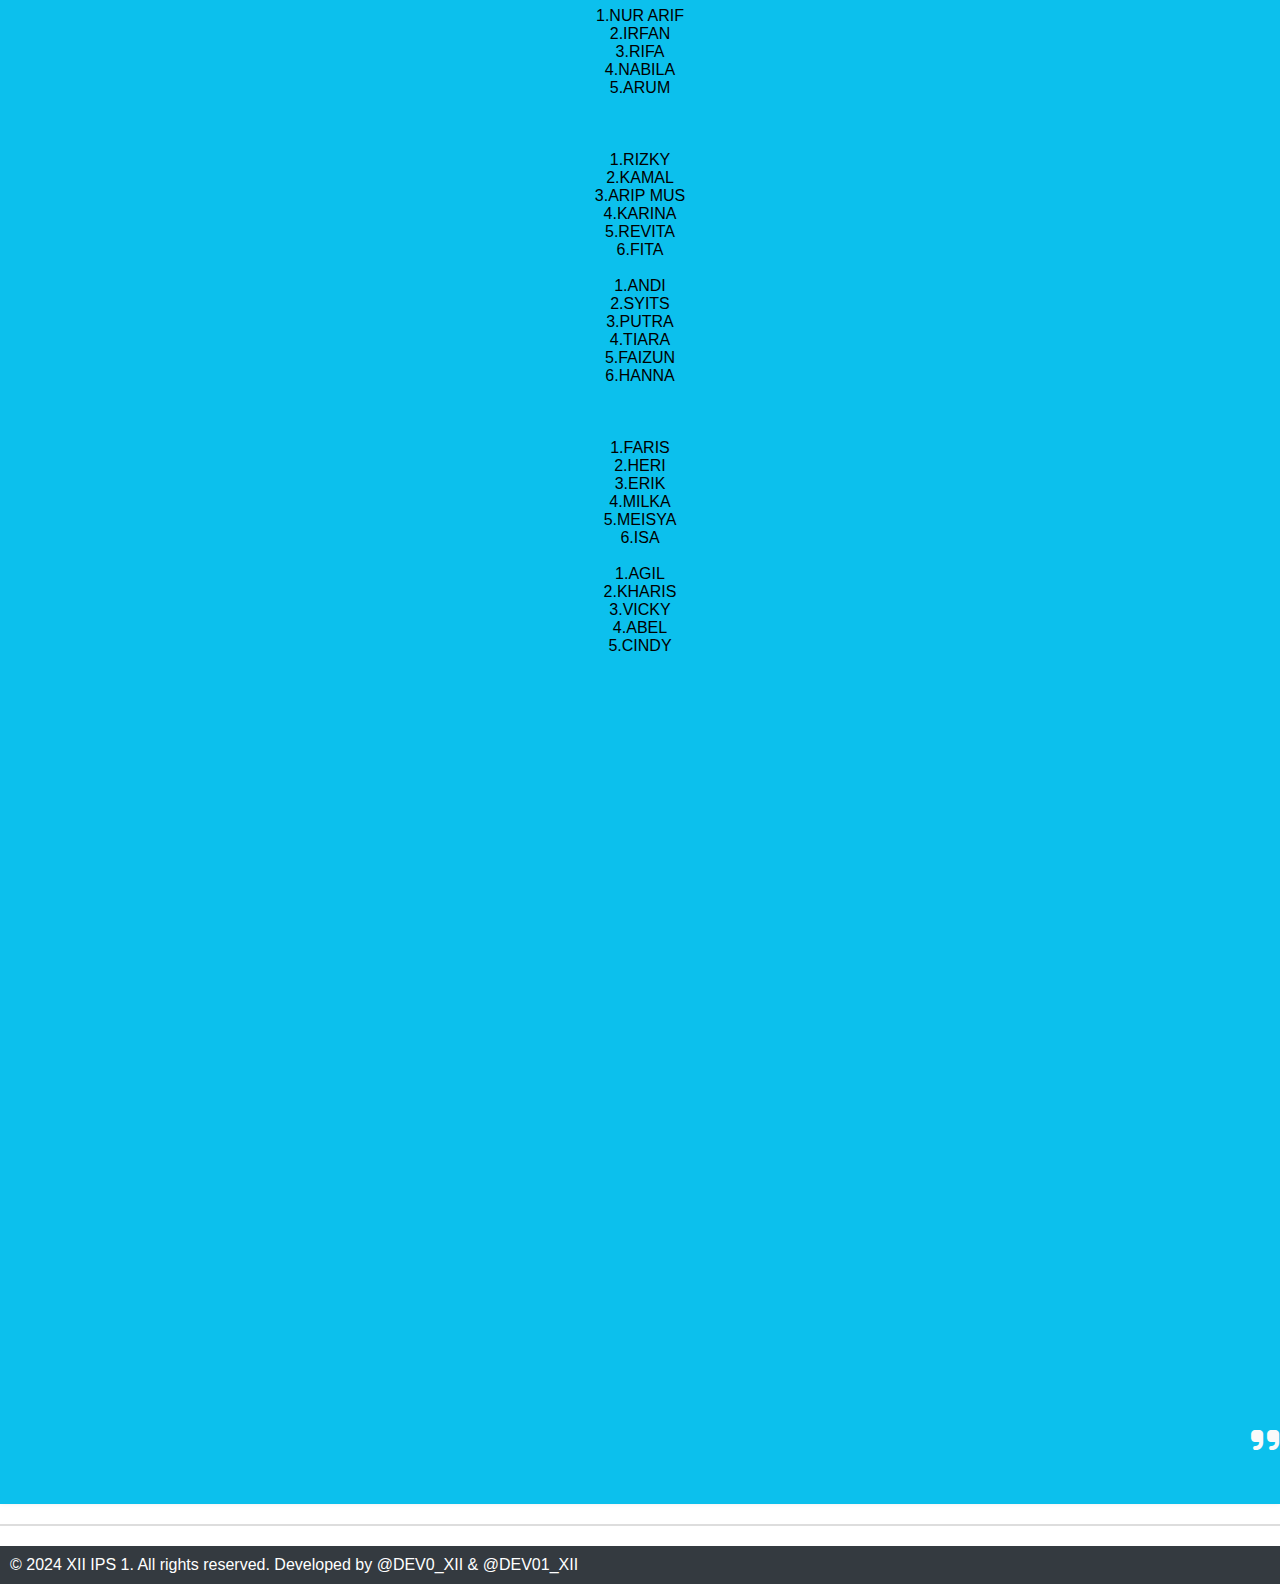
==== commit 3ce76255: "Update index.html" ====
--- a/index.html
+++ b/index.html
@@ -7,7 +7,7 @@
   <meta name="viewport" content="width=device-width, initial-scale=1, maximum-scale=1, user-scalable=no">
   <meta name="google-site-verification" content="LIAFJDJ_UBksVCP_BLiOuBn92fZuUweyE3WC6bp4Mew" />
   
-  <title>XII IPS 1</title>
+  <title>KELAS PROFETIK</title>
   <!-- HTML -->
 
   <!-- Custom Styles -->
@@ -43,7 +43,7 @@
             <a class="nav-link" href="#selasa">Info Tugas</a>
           </li>
           <li class="nav-item">
-            <a class="nav-link" href="#menfess">Menfess</a>
+            <a class="nav-link" href="#menfess">Pesan</a>
           </li>
         </ul>
       </div>
@@ -337,8 +337,8 @@
   </div>
 </section>
 
-    <div class="menfess" id="menfess">
-      <i class="fa-solid fa-quote-left" id="quoteleft"></i>
+    <div class="pesan" id="pesan">
+      <i class="fa-solid fa-quote-lmenfess="quoteleft"></i>
       <h4 data-aos="fade-up" data-aos-duration="1000" data-aos-offset="25" id="judul9">Menfess</h4>
 
       <form action="https://formsubmit.co/burhanjepara41@gmail.com" method="POST">
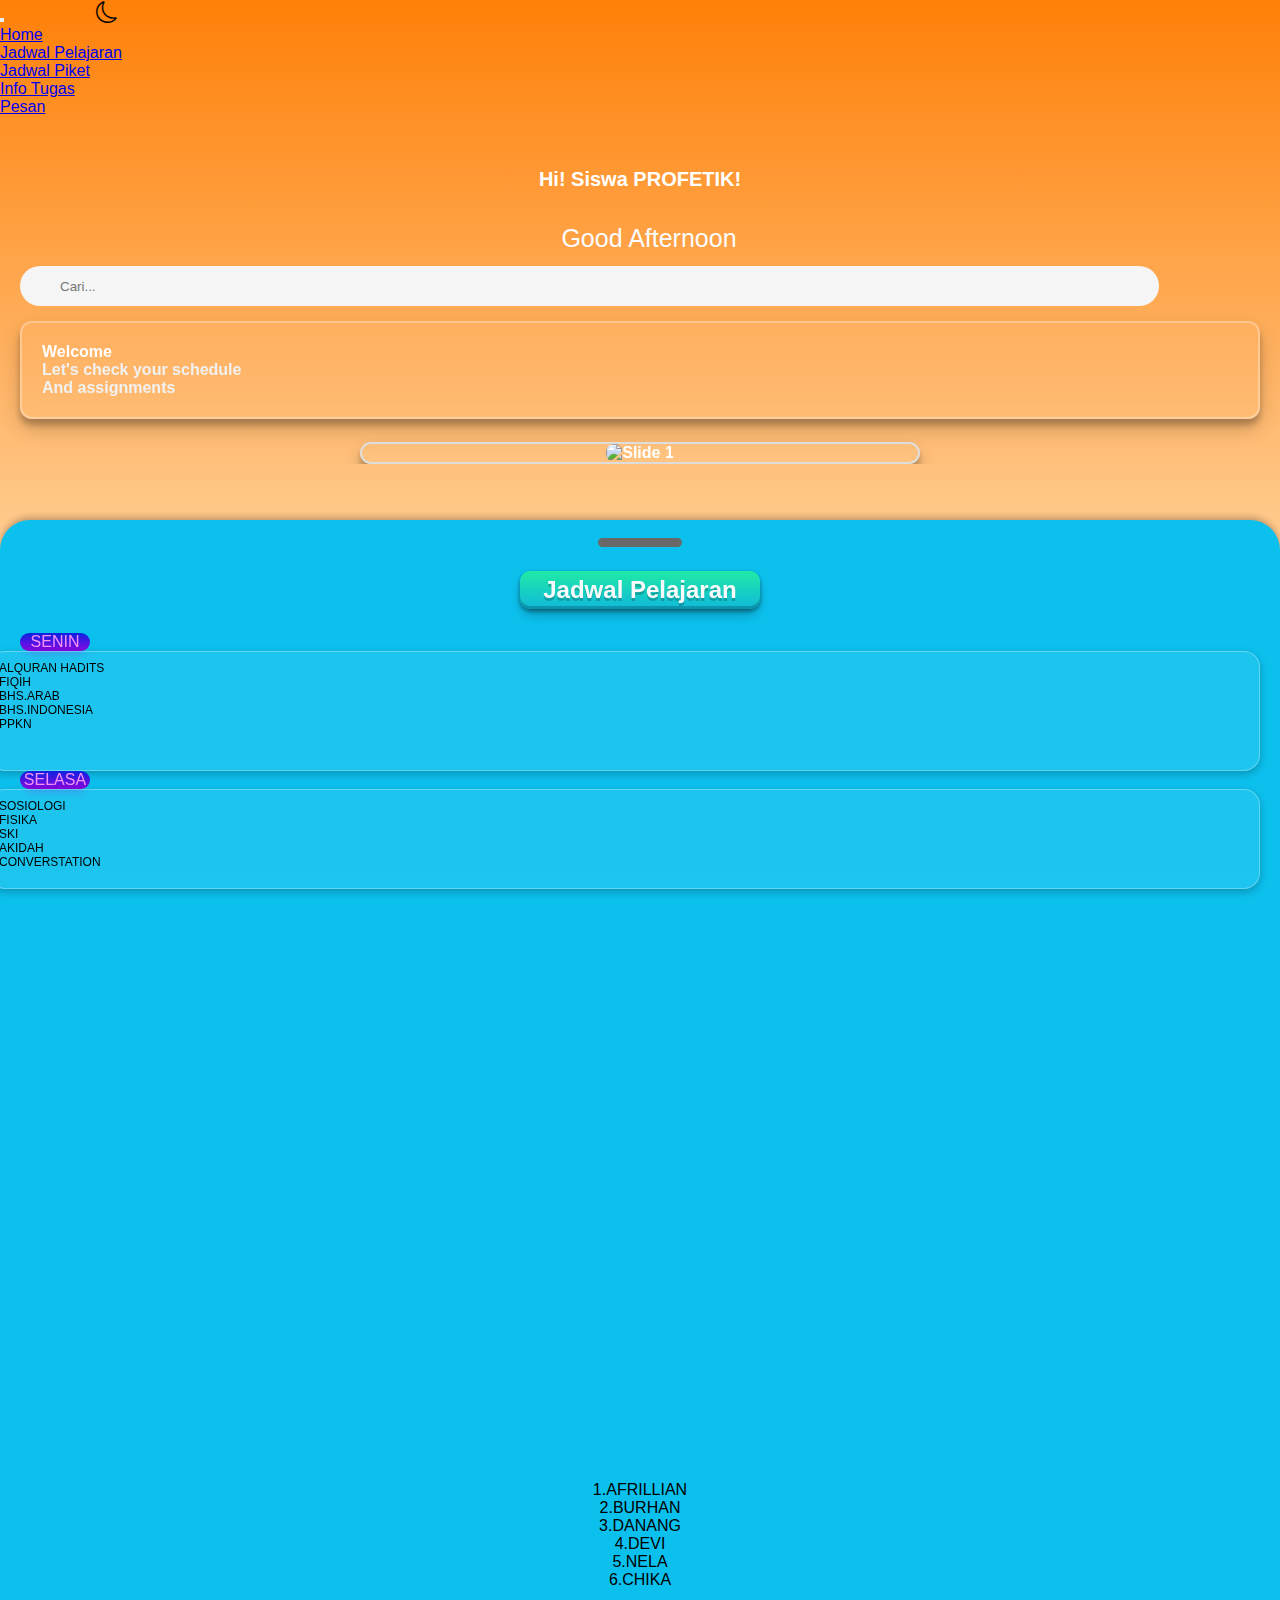
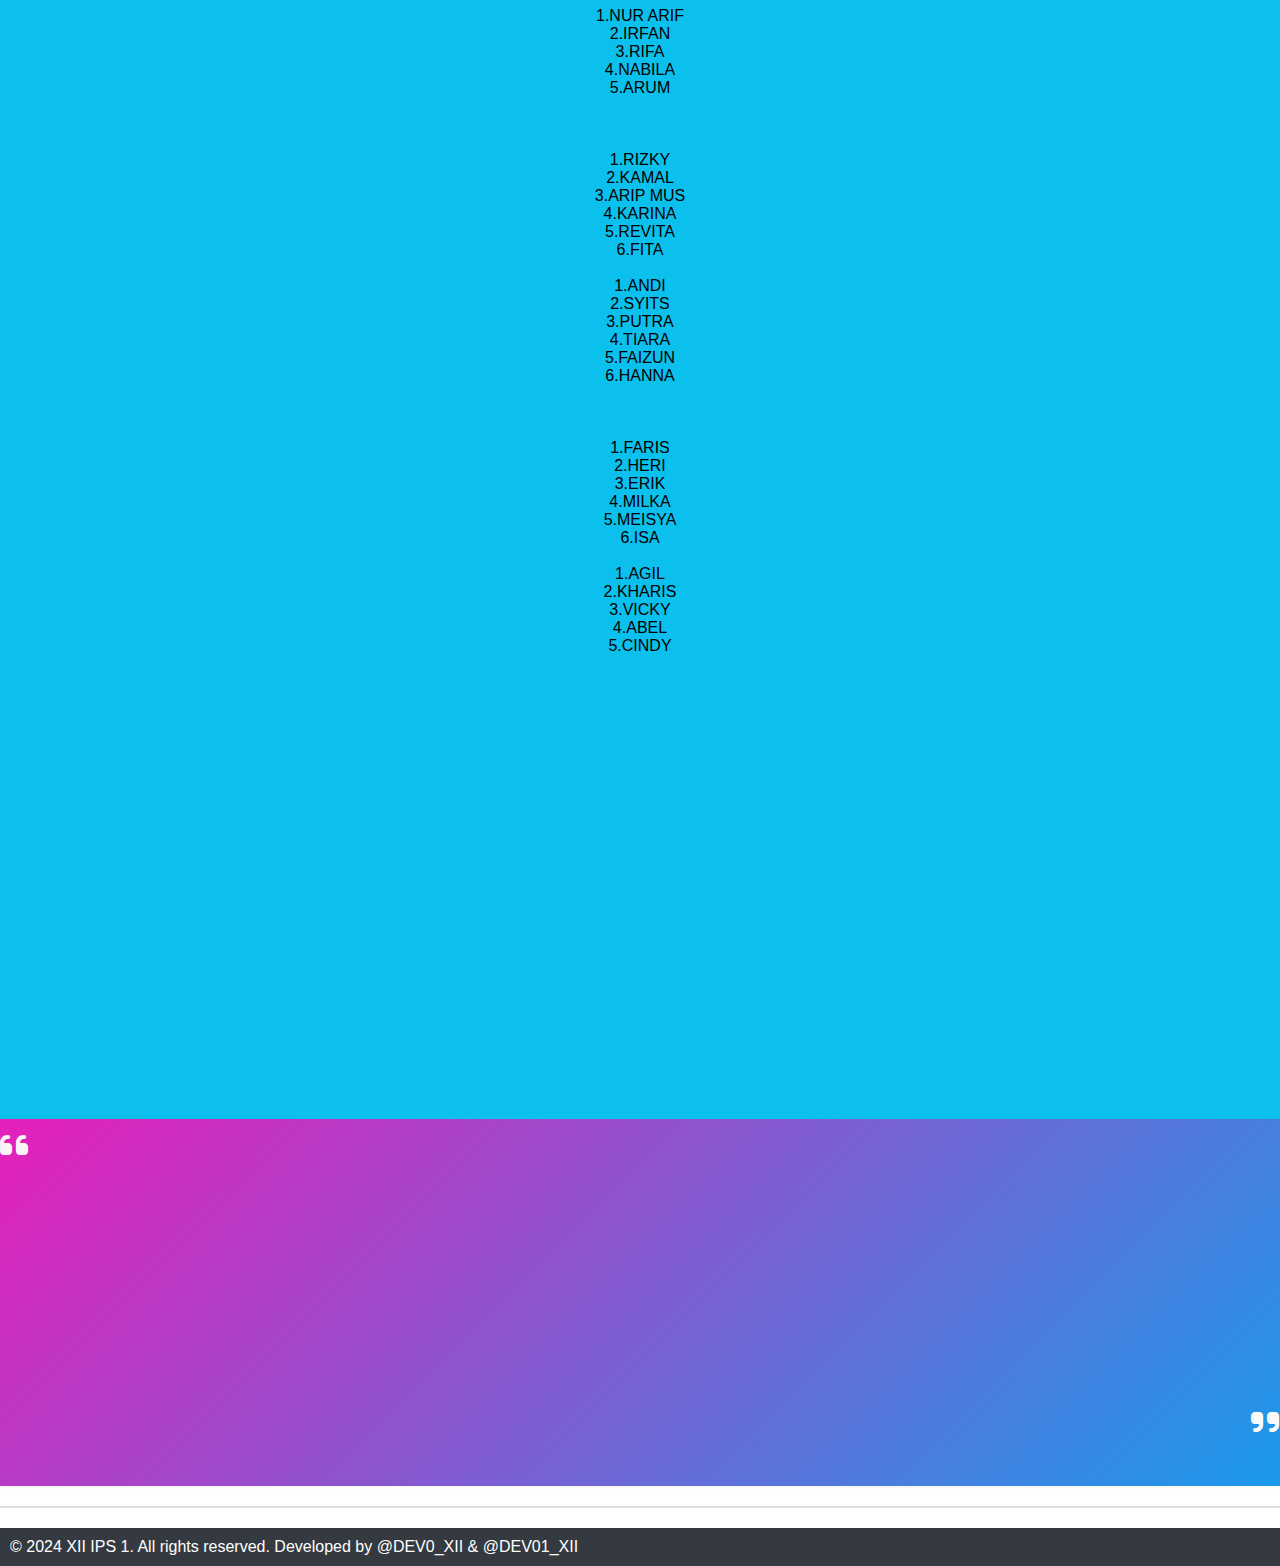
==== commit 48d2b1e3: "Update index.html" ====
--- a/index.html
+++ b/index.html
@@ -5,7 +5,7 @@
   <meta charset="UTF-8">
   <meta http-equiv="X-UA-Compatible" content="IE=Edge">
   <meta name="viewport" content="width=device-width, initial-scale=1, maximum-scale=1, user-scalable=no">
-  <meta name="google-site-verification" content="LIAFJDJ_UBksVCP_BLiOuBn92fZuUweyE3WC6bp4Mew" />
+  <meta name="google-site-verification" content="2V_-i94LlSILbsdqLFwc5eb6q7IEr0Pycq4z75Bi9eE" />
   
   <title>KELAS PROFETIK</title>
   <!-- HTML -->
@@ -337,8 +337,8 @@
   </div>
 </section>
 
-    <div class="pesan" id="pesan">
-      <i class="fa-solid fa-quote-lmenfess="quoteleft"></i>
+<div class="menfess" id="menfess">
+      <i class="fa-solid fa-quote-left" id="quoteleft"></i>
       <h4 data-aos="fade-up" data-aos-duration="1000" data-aos-offset="25" id="judul9">Menfess</h4>
 
       <form action="https://formsubmit.co/burhanjepara41@gmail.com" method="POST">
